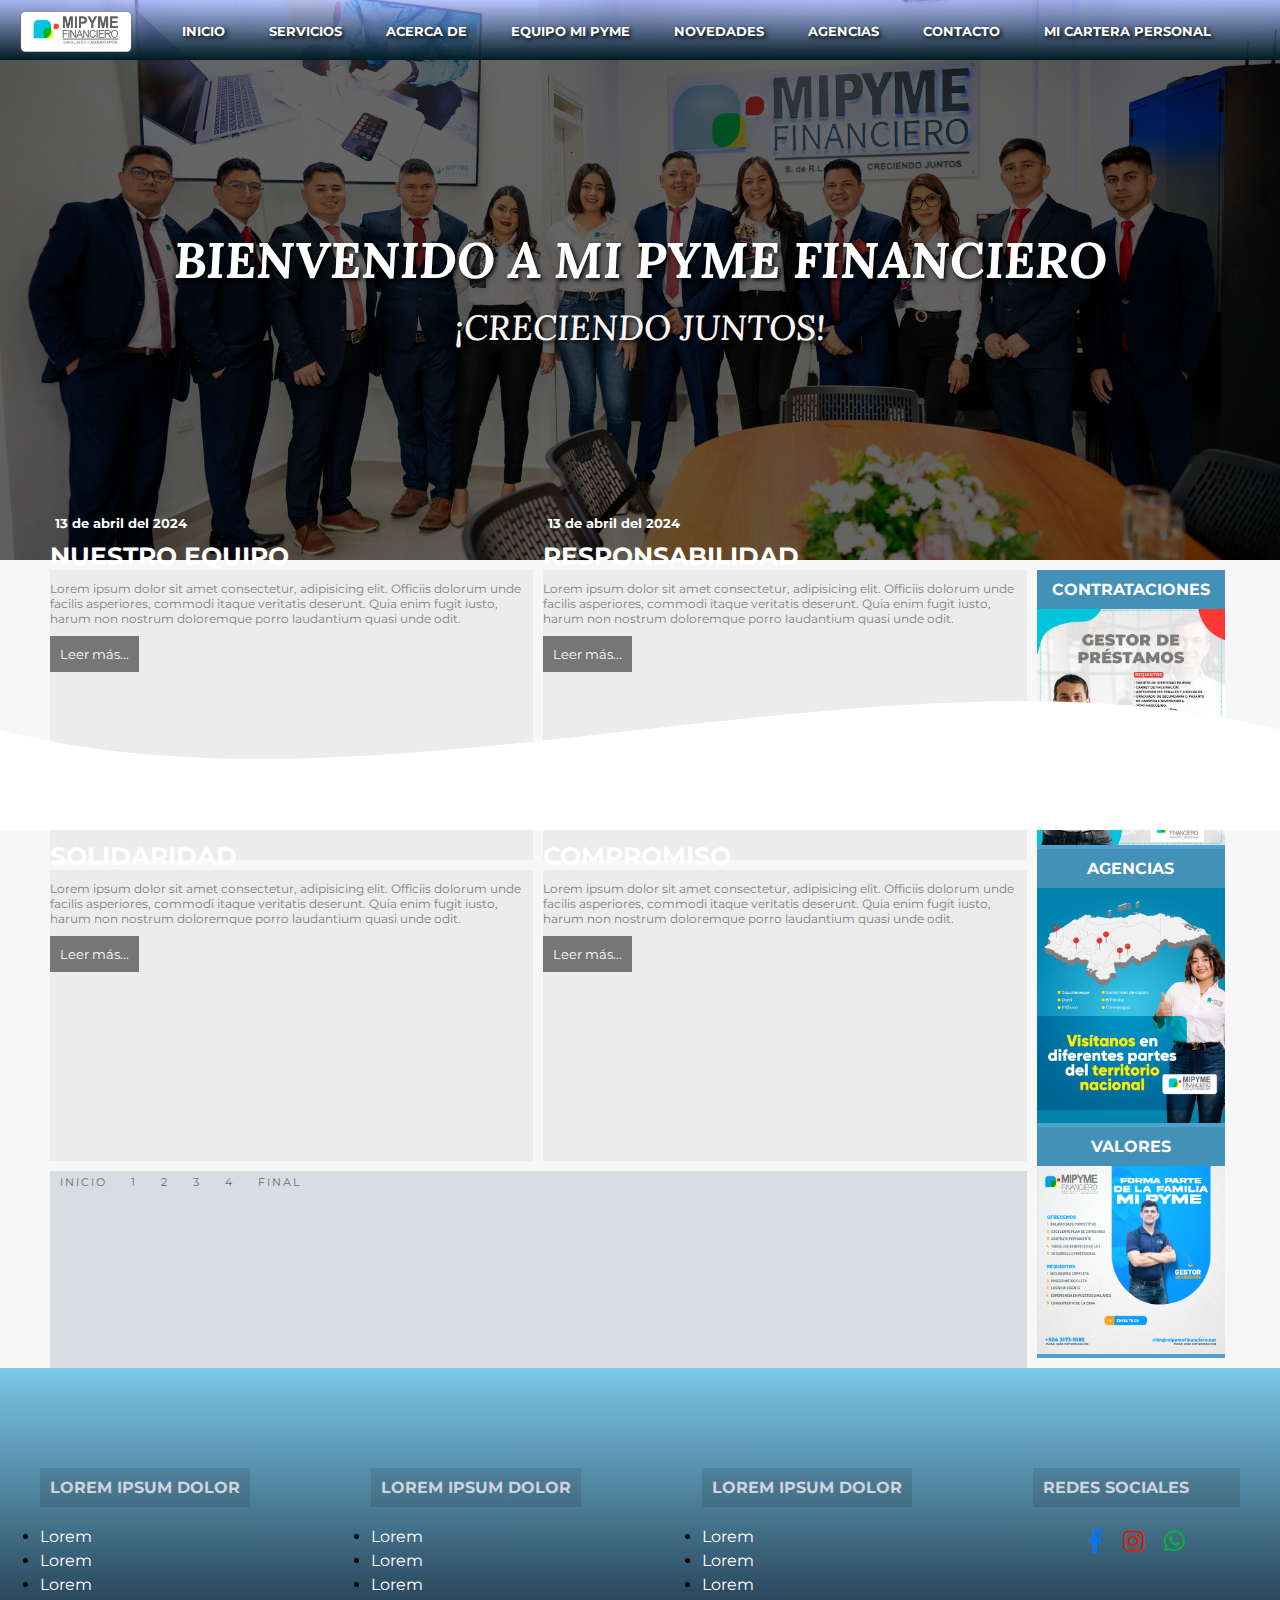
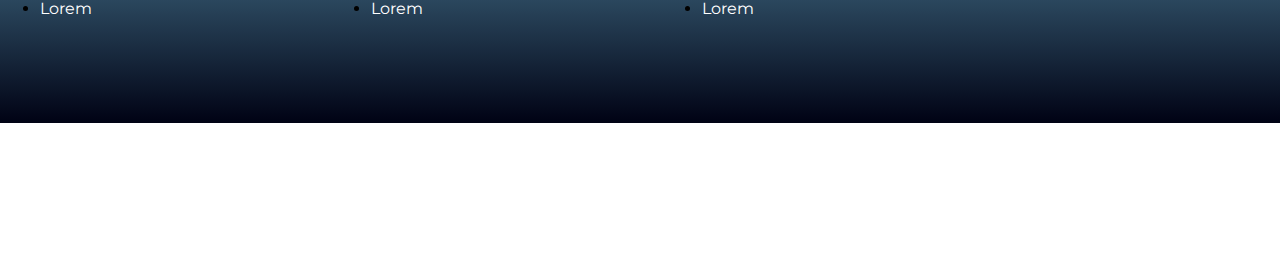
==== index.html @ d8d69eb4 "Modificacion Pagina Principal" ====
<!DOCTYPE html>
<html lang="es">
<head>
    <meta charset="UTF-8">
    <meta name="viewport" content="width=device-width, initial-scale=1.0">
    <title>MI PYME FINANCIERO</title>
    <link rel="stylesheet" href="CSS/estilos.css">
    <link rel="preconnect" href="https://fonts.googleapis.com">
    <link rel="preconnect" href="https://fonts.gstatic.com" crossorigin>

    <!--LINK DE LAS FUENTES DE LETRA-->
    <link href="https://fonts.googleapis.com/css2?family=Lora:ital,wght@0,400..700;1,400..700&family=Montserrat:ital,wght@0,100..900;1,100..900&display=swap" rel="stylesheet">

    <!--LINK PARA LLAMAR A LOS ICONOS DE LAS REDES SOCIALES-->
    <link rel="stylesheet" href="https://cdnjs.cloudflare.com/ajax/libs/font-awesome/5.15.4/css/all.min.css">
</head>
<body>
    <div class="padre">
        <header class="header">
        <div class="menu ">
             <div class="interior ">

                <nav class="nav">
                    <a href="#" class="logo" target="blank"><img src="img/LOGO MI PYME VEC 06-07-22.png" alt="Logo"></a>
                    <ul>
                      <li><a href="#" target="blank">Inicio</a></li>
                      <li><a href="#" target="blank">Servicios</a></li>
                      <li class="submenu">
                        <a href="#" target="blank">Acerca de</a>
                        <ul class="hijos">
                          <li><a href="#">Misión</a></li>
                          <li><a href="#">Visión</a></li>
                          <li><a href="#">Valores</a></li>
                          <li><a href="#">Nuestros Clientes</a></li>
                       </ul>
                      </li>
                      <li><a href="#" target="blank">Equipo Mi Pyme</a></li>
                      <li><a href="#" target="blank">Novedades</a></li>
                      <li class="submenu">
                        <a href="#" target="blank">Agencias</a>
                        <ul class="hijos">
                            <a href="">Danlí</a></li>
                            <li><a href="">El Paraíso</a></li>
                            <li><a href="">Comayagua</a></li>
                            <li><a href="">Siguatepeque</a></li>   
                            <li><a href="">Intibucá</a></li>
                            <li><a href="">Santa Rosa</a></li>
                        </ul>
                      </li>
                      <li> <a href="">Contacto</a></li>
                     <li> <a href="">Mi Cartera Personal</a></li>
                    </ul>
                </nav>
            </div>
        </div>
            <div class="texto-principal">
                <h1>BIENVENIDO A MI PYME FINANCIERO </h1>
                <h2 class="creciendo">¡CRECIENDO JUNTOS!</h2>
            </div>
            <div class="wave" style="height: 150px; overflow: hidden;"><svg viewBox="0 0 500 150" preserveAspectRatio="none"
                style="height: 100%; width: 100%;">
                <path d="M0.00,49.98 C149.99,150.00 349.20,-49.98 500.00,49.98 L500.00,150.00 L0.00,150.00 Z"
                    style="stroke: none; fill: rgb(255, 255, 255);"></path>
             </svg>
            </div>
        </header>
        <section class="section margen-interno">
            <div class="articulos">
                <article class="article">
                    <img src="img/Equipo1.jpg" alt="">
                    <h3>13 de abril del 2024</h3>
                    <h2>Nuestro equipo</h2>
                    <p>Lorem ipsum dolor sit amet consectetur, adipisicing elit. Officiis dolorum unde facilis asperiores, commodi itaque veritatis deserunt. Quia enim fugit iusto, harum non nostrum doloremque porro laudantium quasi unde odit.</p>
                    <a href="#">Leer más...</a>
                </article>
                <article class="article">
                    <img src="img/Equipo4.jpg" alt="">
                    <h3>13 de abril del 2024</h3>
                    <h2>Responsabilidad</h2>
                    <p>Lorem ipsum dolor sit amet consectetur, adipisicing elit. Officiis dolorum unde facilis asperiores, commodi itaque veritatis deserunt. Quia enim fugit iusto, harum non nostrum doloremque porro laudantium quasi unde odit.</p>  
                    <a href="#">Leer más...</a>
                </article>
                <article class="article">
                    <img src="img/Equipo2.jpg" alt="">
                    <h3>13 de abril del 2024</h3>
                    <h2>Solidaridad</h2>
                    <p>Lorem ipsum dolor sit amet consectetur, adipisicing elit. Officiis dolorum unde facilis asperiores, commodi itaque veritatis deserunt. Quia enim fugit iusto, harum non nostrum doloremque porro laudantium quasi unde odit.</p>
                    <a href="#">Leer más...</a>
                </article>
                <article class="article">
                    <img src="img/Equipo3.jpg" alt="">
                    <h3>13 de abril del 2024</h3>
                    <h2>compromiso</h2>
                    <p>Lorem ipsum dolor sit amet consectetur, adipisicing elit. Officiis dolorum unde facilis asperiores, commodi itaque veritatis deserunt. Quia enim fugit iusto, harum non nostrum doloremque porro laudantium quasi unde odit.</p>
                    <a href="#">Leer más...</a>
                </article>
                <nav class="navegacion">
                    <a href="#">Inicio</a>
                    <a href="#">1</a>
                    <a href="#">2</a>
                    <a href="#">3</a>
                    <a href="#">4</a>
                    <a href="#">Final</a>
                </nav>
            </div>
            <aside class="aside">
                <div class="publicidad">
                    <h4>Contrataciones</h4>
                    <img src="img/contrataciones.jpeg" alt="">
                </div>
                <div class="publicidad">
                    <h4>Agencias</h4>
                    <img src="img/sedes.jpg" alt="">
                </div>
                <div class="publicidad">
                    <h4>Valores</h4>
                    <img src="img/publicidad1.jpg" alt="">
                </div>
            </aside>
        </section>
    <section class="ola2">
        <div class="wave2" style="height: 150px; overflow: hidden;" ><svg viewBox="0 0 500 150" preserveAspectRatio="none" style="height: 100%; width: 100%;"><path d="M-4.22,76.48 C149.99,150.00 271.49,-49.98 505.92,74.52 L500.00,0.00 L0.00,0.00 Z" style="stroke: none; fill: rgb(255, 255, 255);"></path></svg>
        </div>
    </section>
            <!--CREACION DEL FOOTER-->
    <footer class="footer container">

       
        <div class="links">
            <h4>Lorem ipsum dolor </h4>
            <ul>
                <li><a href="#">Lorem</a></li>
                <li><a href="#">Lorem</a></li>
                <li><a href="#">Lorem</a></li>
                <li><a href="#">Lorem</a></li>
            </ul>
        </div>
        <div class="links">
            <h4>Lorem ipsum dolor</h4>
            <ul>
                <li><a href="#">Lorem</a></li>
                <li><a href="#">Lorem</a></li>
                <li><a href="#">Lorem</a></li>
                <li><a href="#">Lorem</a></li>
            </ul>
        </div>
        <div class="links">
            <h4>Lorem ipsum dolor</h4>
            <ul>
                <li><a href="#">Lorem</a></li>
                <li><a href="#">Lorem</a></li>
                <li><a href="#">Lorem</a></li>
                <li><a href="#">Lorem</a></li>
            </ul>
        </div>
        <div class="links">
            <h4>redes sociales</h4>
            <div class="redes-sociales">
                <a href="https://www.facebook.com/mipymefinancierohn" class="facebook"><i class="fab fa-facebook-f"></i></a>
                <a href="https://instagram.com/mipymefinanciero?igshid=YmMyMTA2M2Y=" class="instagram"><i class="fab fa-instagram"></i></a>
                <a href="#" class="whatsapp"><i class="fab fa-whatsapp"></i></a>
            </div>
        </div>
    </footer>
    </div>
</body>
</html>
---- CSS/estilos.css ----
@import url(https://fonts.googleapis.com/css2?family=Poppins:wght@300;400;700;800&display=swap);
*{
    margin: 0px;
    padding: 0px;
    box-sizing: border-box;
}
body{
    font-family: "Lora", serif;
    font-family: "Montserrat", sans-serif;
}
a{
    text-decoration: none;
}
.padre{
    display: flex;
    flex-flow: column nowrap;
}
.margen-interno{
    padding: 0 50px;
    
}
    .header{
    background: url(../img/e3.jpg);/*Esto de ../ nos ayuda a retroceder sobre un directorio*/
    background-position: center;/*Aqui le damos el aspecto que tendra la imagen*/
    background-attachment: contain;
    background-size: cover;
   

    display: flex;
    flex-flow: column nowrap;
    }
        .menu{
            background: linear-gradient(to bottom, rgba(151, 170, 253, 0.699), rgb(1, 27, 34));
            display: flex;
            flex-flow: row nowrap;
            height: 60px;
            align-items: center;

        }
            .logo{  
                display: flex;
                flex:3 1 auto; 
                      
            }
            .logo{
                float: left;
                padding: 5px 5px 0;
            }
            .logo img{
                height: 80px;
            }
            .logo img:hover{
                transform: scale(1.1);
            }
            .nav{
          
                flex:5 1 auto;              
            }
            .nav{
                float: right;
                display: flex;
                align-items: center;
                min-height: 90px;
                z-index: 1000;
            }
            .nav ul{
                list-style: none;
                padding: 0 10px;
            }
            .nav ul li{
                display: inline-block;
                position: relative;
                transition: .3s linear;
                z-index: 1000;
            }
            .nav ul li:hover{
                transform: scale(1.1);
            }
            .nav ul li a{
                color: #ffffff;
                text-shadow: 2px 2px 4px #000000;
                text-align: center;
                text-transform: uppercase;
                font-size: 13px;
                font-weight: bold;
                padding: 12px 20px;
                transition: .3s linear;
            }
            
            .nav ul li a:hover{
                color: #f7d309;
                transform: scale(1.1);
            }
            
            .nav ul li:hover .hijos{
                display: block;
                background-color: hsla(224, 73%, 20%, 0.89);
            }
            .nav .submenu .hijos{
                display: none;
                background: linear-gradient(to bottom, hsla(187, 100%, 7%, 0.192), hsla(193, 98%, 50%, 0.473));
                position: absolute;
                width: 140%;
                margin-top: 5px;
               
            }
            .nav .submenu .hijos li{
                display: block;
                overflow: hidden;
                border-bottom: none;
            }
            .nav .submenu .hijos li a{
                display: block;
                text-align: left; 
            }
            

        .texto-principal{
            background: rgba(0,0,0,.6);
            height: 500px;
            padding: 160px;
            text-align: center;
        }
            h1{
                font-family: "Lora", serif;
                font-style: italic;
                font-size: 50px;
                color: #fff;
                text-shadow: 2px 2px 4px #000000;
                font-weight: 800;
                text-align: center;
                line-height: 1.6;
            }
            h1:hover{
                color: #00b7ff;
                text-shadow: 2px 2px 4px #0a0a0a;
            }
            .creciendo{
                font-family: "Lora", serif;
                font-size: 35px;
                font-style: italic;
                color: #faf5f5;
                text-shadow: 2px 2px 4px #000000;
                font-weight: 500;
                text-align: center;
                line-height: 1.6;
            }
            .creciendo:hover{
                color: #00b7ff;
                text-shadow: 2px 2px 4px #0a0a0a;
            }
    .section{
    background: #f7f7f7;
    display: flex;
    }
        .articulos{
            background: #f7f7f7;
            flex: 2 1 auto;
            display: flex;
            flex-flow: row wrap;

        }
          
            .article{             
                flex: 1 1 40%;
                color: #e6dcdc;
                font-size: 12px;
                letter-spacing: 1;
                margin: 10px 10px 0 0px;
                flex: 1 1 45%;
                background: #ececec;
                
            }
            .article img{
                width: 100%;
            }           
            .article a{
                color: #fff;
                font-size: 13px;
                padding: 10px ;
                background: rgba(0,0,0,.5);
                margin: 10px 0;
                display: inline-block; /*Esto nos ayuda que la cajita se convierta en un boton*/
            }
            .article a:hover{
                background-color: #000;
                color: #2dceff;
            }
            h3{
                color: #fff;
                font-size: 13px;
                padding: 10px 5px;
                margin-top: -80px;
            }
            .article h3:hover{
                color: #f6f945;
            }
            h2{
                font-size: 25px;
                text-transform: uppercase;/*LA OPCION UPPERCASE ES PARA PONER EL TITULO EN MAYUSCULA*/
                padding: 0px 0 10px 0;             
                color: #ffffff;
            }
            .article h2:hover{
                color: #f6f945;
            }
            p{
                color: gray;
                
            }
           
            .navegacion{
                background: #d9dce0;
                flex: 1 1 100%;
                margin: 10px 10px 0 0px;                           
            }
            .navegacion a{
                color: #6f6c6c;
                font-size: 11px;               
                text-transform: uppercase;
                padding: 0 10px;
                letter-spacing: 2px;
            }
            .navegacion a:hover{
                color: #dc1edc;
            }
        .aside{
           /* background: #269bf5;*/
            flex: 1 1 auto;
            margin: 10px 5px 10px 0;
        }
        .aside img{
            width: 100%;
        }
        h4{
            background: rgba(0,0,0,.1);
            color: #fff;
            padding: 10px;
            text-transform: uppercase;
        }
            .publicidad{
                background: #4ca2cd;
                text-align: center;
            }
            .publicidad h4:hover{
                color: #fbff0b;
            }
           
            .redes-sociales{
                display: flex;
                align-items: center;
                justify-content: center; /* Alinear los iconos de redes sociales hacia la derecha */
                margin-right: 10px;
                }
                .redes-sociales{
                position: relative; /* Establece la posición relativa */
                margin: 0 40px; /* Espacio entre los iconos de las redes sociales */
                font-size: 24px;
                color: #dedede;
                transition: color 0.3s, transform 0.3s; /* Transiciones suaves para el color y la escala */
                }
                .facebook{
                    margin: 0px 15px;
                    color: #0a74ee;
                }
                .instagram{
                    margin: 0px 5px;
                    color: #db1e05;
                }
                .whatsapp{
                    margin: 0px 15px;
                    color: #01b534;
                }
            
                /* Efecto de escala al pasar el mouse */
                .redes-sociales a:hover {
                transform: scale(1.3); /* Escala el icono al 130% del tamaño original */
                }
            
                /* Cambio de color al pasar el mouse */
                .redes-sociales .facebook:hover {
                color: #1684fa; /* Cambia el color al pasar el mouse */
                }
            
                .redes-sociales .instagram:hover {
                color: #f10505; /* Cambia el color al pasar el mouse */
                }
            
                .redes-sociales .whatsapp:hover {
                color: #55e203; /* Cambia el color al pasar el mouse */
                }
            
                /* Animación para el fondo cuadradito */
                .redes-sociales a::after {
                content: "";
                position: absolute;
                top: 50%;
                left: 50%;
                width: 0;
                height: 0;
                background-color: transparent;
                border: 1px solid transparent;
                border-radius: 10px; /* Ajusta el radio de las esquinas para hacerlas curveadas */
                transition: width 0.3s, height 0.3s, background-color 0.3s;
                transform: translate(-50%, -50%);
                }
            
                /* Efecto de crecimiento y cambio de color al pasar el mouse */
                .redes-sociales a:hover::after {
                width: 30px;
                height: 30px;
                background-color: rgba(5, 92, 133, 0.418); /* Cambia el color de fondo */
                border-color: hsla(0, 0%, 0%, 0.192); /* Cambia el color del borde */
                }
/*MODIFICACION DEL FOOTER*/
.wave2{
    position: absolute;
    bottom: -980px;
    left: -0px;
    width: 100%;
   
} 
.footer{
    padding: 100px 40px;
    display: flex;
    justify-content: space-between;
    background: linear-gradient(to bottom, rgba(7, 154, 212, 0.534), rgb(0, 2, 20));
    
}
/*ESTO SIRVE PARA TENER EL EFECTO WAVE: OSEA PONER LA OLA*/
.wave{
    position: absolute;
    bottom: 70px;
    left: -0px;
    width: 100%;
} 

.links h4{
    color: rgb(210, 210, 220);
    text-transform: uppercase;
    margin-bottom: 20px; 
}
.links ul li a{
    color: #ffffff;
    font-size: 16px;
    margin-bottom: 5px;
    display: inline-block;
    
}
.footer img{
    display: flex;
    width: 300px;
    height: 200px;
    transition: transform 0.3s ease; /* Transición suave al pasar el mouse */
    margin-left: -10px;
}

.footer img:hover{
    transform: scale(1.2); /* Escala la imagen al 110% del tamaño original */
    cursor: pointer; /* Cambia el cursor a una mano */
}
@media all and (max-width: 800px){
    .section{
        flex-direction: column;
    }
    .menu{
        flex-direction: column;
        height: auto;
    }
    .aside{
        display: flex;
        justify-content: center;
    }
}

@media all and (max-width: 600px){
    .articulos{
        flex-direction: column;
    }
}

@media all and (max-width: 600px){
        .aside{
            flex-direction: column;
        }
}
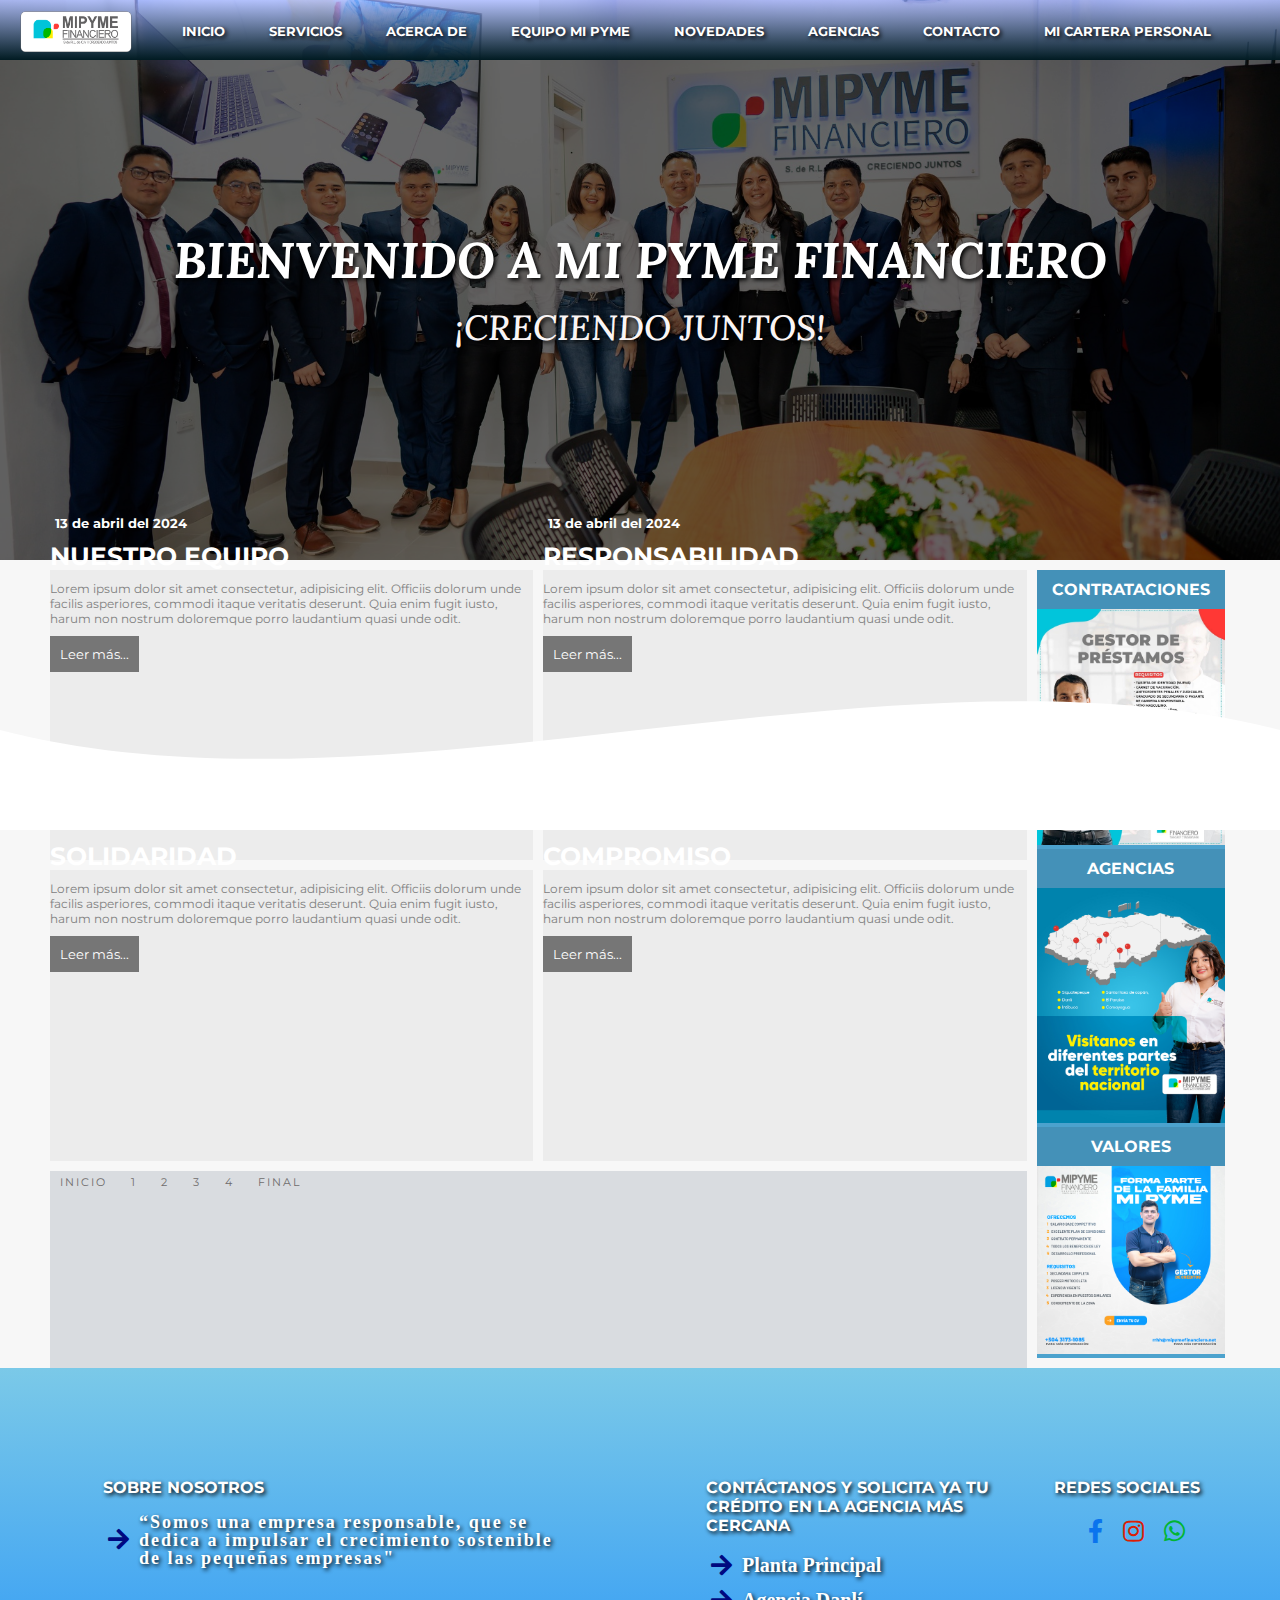
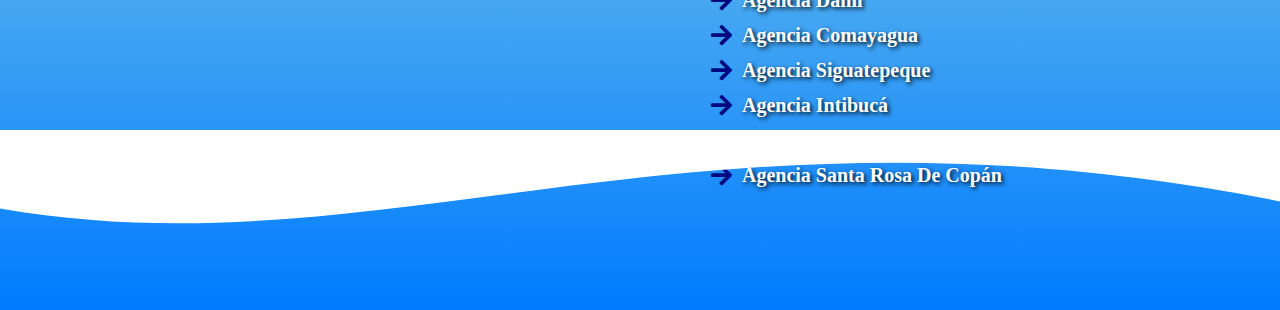
==== commit 16997867: "Modificacion del footer" ====
--- a/index.html
+++ b/index.html
@@ -13,6 +13,9 @@
 
     <!--LINK PARA LLAMAR A LOS ICONOS DE LAS REDES SOCIALES-->
     <link rel="stylesheet" href="https://cdnjs.cloudflare.com/ajax/libs/font-awesome/5.15.4/css/all.min.css">
+
+     <!--LINK PARA AGREGAR LA LIBRERIA DE ICONOS -->
+     <link rel="stylesheet" href="https://cdnjs.cloudflare.com/ajax/libs/font-awesome/5.15.4/css/all.min.css" integrity="sha512-wP2m3D9BU5QV28qLniWOxC2L2eKDMY5Egy5WH1llKOAdSoZ/YhuBs3Fk8rwCpWG0DYYW1QCWacBcRsRhVgE0jg==" crossorigin="anonymous" referrerpolicy="no-referrer" />
 </head>
 <body>
     <div class="padre">
@@ -23,13 +26,13 @@
                 <nav class="nav">
                     <a href="#" class="logo" target="blank"><img src="img/LOGO MI PYME VEC 06-07-22.png" alt="Logo"></a>
                     <ul>
-                      <li><a href="#" target="blank">Inicio</a></li>
+                      <li><a href="index.html" target="_self">Inicio</a></li>
                       <li><a href="#" target="blank">Servicios</a></li>
                       <li class="submenu">
                         <a href="#" target="blank">Acerca de</a>
                         <ul class="hijos">
-                          <li><a href="#">Misión</a></li>
-                          <li><a href="#">Visión</a></li>
+                          <li><a href="mision.html" target="_self" >Misión</a></li>
+                          <li><a href="vision.html" target="_self" >Visión</a></li>
                           <li><a href="#">Valores</a></li>
                           <li><a href="#">Nuestros Clientes</a></li>
                        </ul>
@@ -124,33 +127,22 @@
     </section>
             <!--CREACION DEL FOOTER-->
     <footer class="footer container">
-
-       
         <div class="links">
-            <h4>Lorem ipsum dolor </h4>
+            <h4>Sobre Nosotros</h4>
             <ul>
-                <li><a href="#">Lorem</a></li>
-                <li><a href="#">Lorem</a></li>
-                <li><a href="#">Lorem</a></li>
-                <li><a href="#">Lorem</a></li>
+                <li class="fas fa-arrow-right"><p>“Somos una empresa responsable, que se dedica a impulsar el crecimiento sostenible de las pequeñas empresas" </p></li>
             </ul>
         </div>
-        <div class="links">
-            <h4>Lorem ipsum dolor</h4>
+        <div class="links2">
+            <h4>Contáctanos y solicita ya tu crédito en la agencia más cercana</h4>
             <ul>
-                <li><a href="#">Lorem</a></li>
-                <li><a href="#">Lorem</a></li>
-                <li><a href="#">Lorem</a></li>
-                <li><a href="#">Lorem</a></li>
-            </ul>
-        </div>
-        <div class="links">
-            <h4>Lorem ipsum dolor</h4>
-            <ul>
-                <li><a href="#">Lorem</a></li>
-                <li><a href="#">Lorem</a></li>
-                <li><a href="#">Lorem</a></li>
-                <li><a href="#">Lorem</a></li>
+                <li class="fas fa-arrow-right"><a href="#">Planta Principal</a></li>
+                <li class="fas fa-arrow-right"><a href="#">Agencia Danlí</a></li>
+                <li class="fas fa-arrow-right"><a href="#">Agencia Comayagua</a></li>
+                <li class="fas fa-arrow-right"><a href="#">Agencia Siguatepeque</a></li>
+                <li class="fas fa-arrow-right"><a href="#">Agencia Intibucá</a></li>
+                <li class="fas fa-arrow-right"><a href="#">Agencia El Paraíso</a></li>
+                <li class="fas fa-arrow-right"><a href="#">Agencia Santa Rosa De Copán</a></li>
             </ul>
         </div>
         <div class="links">
--- a/CSS/estilos.css
+++ b/CSS/estilos.css
@@ -324,7 +324,7 @@
     padding: 100px 40px;
     display: flex;
     justify-content: space-between;
-    background: linear-gradient(to bottom, rgba(7, 154, 212, 0.534), rgb(0, 2, 20));
+    background: linear-gradient(to bottom, rgba(7, 154, 212, 0.534), rgb(0, 123, 255));
     
 }
 /*ESTO SIRVE PARA TENER EL EFECTO WAVE: OSEA PONER LA OLA*/
@@ -334,19 +334,81 @@
     left: -0px;
     width: 100%;
 } 
-
-.links h4{
-    color: rgb(210, 210, 220);
+/* Estilos comunes para todos los elementos */
+.links h4, .links2 h4, .links ul, .links2 ul, .links ul li p, .links2 ul li a {
+    width: 80%; /* Ancho máximo del contenedor */
+    margin: 10px auto; /* Margen uniforme */
+    padding: 0; /* Elimina el relleno predeterminado */
+}
+
+.links h4, .links2 h4 {
+background: none;
+}
+
+/* Estilos para h4 */
+.links h4, .links2 h4 {
+    color: #ffffff;
+    margin-bottom: 20px;
     text-transform: uppercase;
-    margin-bottom: 20px; 
-}
-.links ul li a{
-    color: #ffffff;
-    font-size: 16px;
-    margin-bottom: 5px;
-    display: inline-block;
-    
-}
+    text-shadow: 2px 2px 4px #000000;
+    margin-left: auto; /* Alinea el texto a la izquierda */
+    margin-right: auto; /* Alinea el texto a la derecha */
+}
+
+/* Estilos para los elementos de la lista */
+.links ul, .links2 ul {
+    list-style-type: none; /* Elimina el marcador de lista */
+    padding: 0; /* Elimina el espacio interior predeterminado */
+}
+
+/* Estilos para los elementos de la lista dentro de .links y .links2 */
+.links ul li, .links2 ul li {
+    display: flex;
+    align-items: center; /* Alinea verticalmente el contenido */
+}
+
+/* Estilos para párrafos dentro de .links ul li */
+.links ul li p {
+    font-size: 18px;
+    color: rgb(255, 255, 255);
+    text-shadow: 2px 2px 4px #000e16;
+    margin: 10px; /* Elimina el margen predeterminado */
+    width: 80%; /* Ocupa todo el ancho disponible */
+    letter-spacing: 2px; /* Ajusta el espaciado entre letras */
+}
+.links ul li p:hover {
+color: #ffe343;
+}
+
+/* Estilos para enlaces dentro de .links2 ul li */
+.links2 ul li a {
+    font-size: 20px;
+    color: rgb(255, 255, 255);
+    text-shadow: 2px 2px 4px #000e16;
+    width: 100%; /* Ocupa todo el ancho disponible */
+    margin-top: 10px; /* Agregar margen superior */
+    margin-left: 10px;
+    line-height: 1.5; /* Ajusta el espacio entre líneas */
+}
+
+/* Cambiar el color al hacer hover */
+.links2 ul li a:hover {
+    color: #ffe343;
+}
+.fa-arrow-right {
+    margin-left: 5px; /* Ajusta el margen izquierdo entre el icono y el texto */
+    color: rgb(0, 9, 128); /* Cambia el color del icono */
+    font-size: 24px; /* Cambia el tamaño del icono */
+    margin-right: -20px;
+    margin-top: -15px;
+    transition: transform 0.3s ease; /* Agrega una transición de movimiento */
+  }
+  
+  .fa-arrow-right:hover {
+    transform: translateX(5px); /* Mueve el icono hacia la derecha al hacer hover */
+    text-shadow: 2px 2px 4px #b7e4ff;
+  }
+
 .footer img{
     display: flex;
     width: 300px;
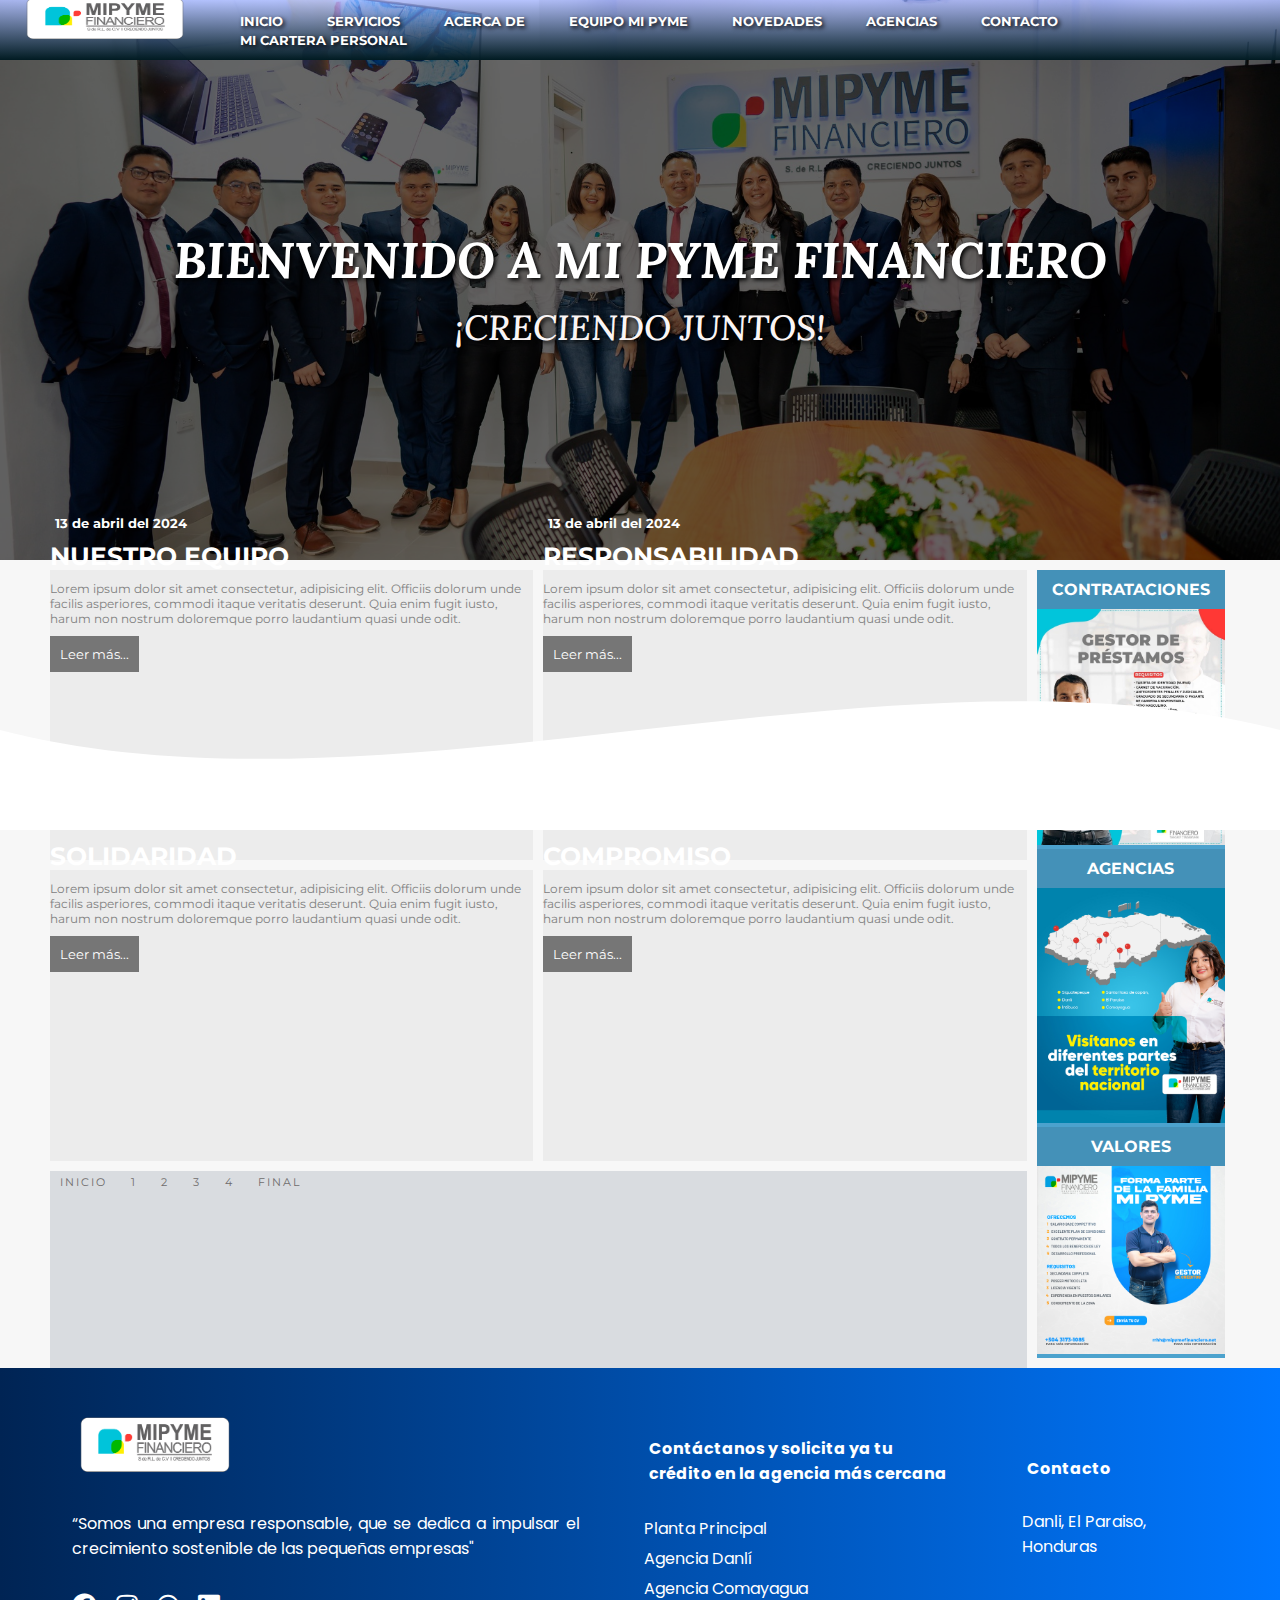
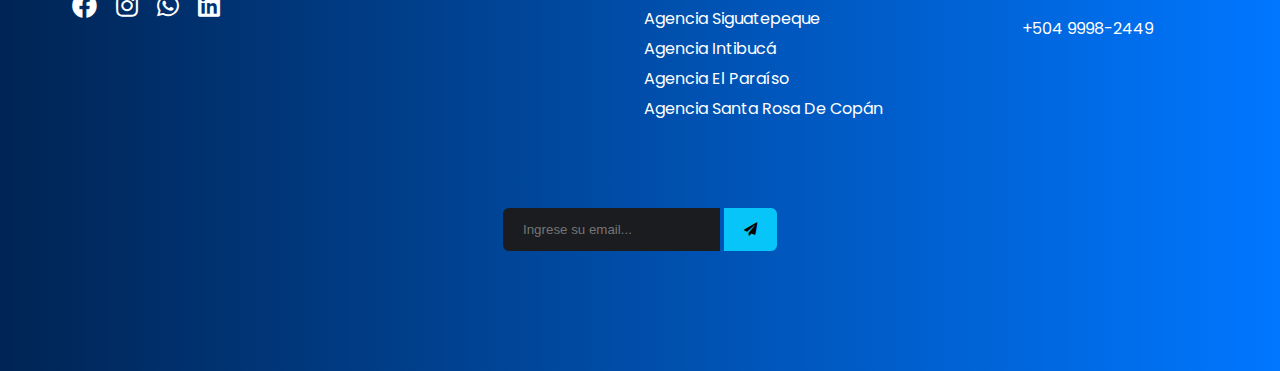
==== commit ef29be34: "Nueva modificacion del footer" ====
--- a/index.html
+++ b/index.html
@@ -42,7 +42,7 @@
                       <li class="submenu">
                         <a href="#" target="blank">Agencias</a>
                         <ul class="hijos">
-                            <a href="">Danlí</a></li>
+                            <a href="danli.html">Danlí</a></li>
                             <li><a href="">El Paraíso</a></li>
                             <li><a href="">Comayagua</a></li>
                             <li><a href="">Siguatepeque</a></li>   
@@ -126,34 +126,63 @@
         </div>
     </section>
             <!--CREACION DEL FOOTER-->
-    <footer class="footer container">
-        <div class="links">
-            <h4>Sobre Nosotros</h4>
-            <ul>
-                <li class="fas fa-arrow-right"><p>“Somos una empresa responsable, que se dedica a impulsar el crecimiento sostenible de las pequeñas empresas" </p></li>
-            </ul>
-        </div>
-        <div class="links2">
-            <h4>Contáctanos y solicita ya tu crédito en la agencia más cercana</h4>
-            <ul>
-                <li class="fas fa-arrow-right"><a href="#">Planta Principal</a></li>
-                <li class="fas fa-arrow-right"><a href="#">Agencia Danlí</a></li>
-                <li class="fas fa-arrow-right"><a href="#">Agencia Comayagua</a></li>
-                <li class="fas fa-arrow-right"><a href="#">Agencia Siguatepeque</a></li>
-                <li class="fas fa-arrow-right"><a href="#">Agencia Intibucá</a></li>
-                <li class="fas fa-arrow-right"><a href="#">Agencia El Paraíso</a></li>
-                <li class="fas fa-arrow-right"><a href="#">Agencia Santa Rosa De Copán</a></li>
-            </ul>
-        </div>
-        <div class="links">
-            <h4>redes sociales</h4>
-            <div class="redes-sociales">
-                <a href="https://www.facebook.com/mipymefinancierohn" class="facebook"><i class="fab fa-facebook-f"></i></a>
-                <a href="https://instagram.com/mipymefinanciero?igshid=YmMyMTA2M2Y=" class="instagram"><i class="fab fa-instagram"></i></a>
-                <a href="#" class="whatsapp"><i class="fab fa-whatsapp"></i></a>
+    </div>
+    <section>
+        <footer>
+            <div class="container">
+                <div class="row">
+                      <div class="col" id="company">
+                          <img src="img/LOGO MI PYME VEC 06-07-22.png" alt="" class="logo">
+                          <p>
+                            “Somos una empresa responsable, que se dedica a impulsar el crecimiento sostenible de las pequeñas empresas"
+                          </p>
+                          <div class="social">
+                            <a href="#"><i class="fab fa-facebook"></i></a>
+                            <a href="#"><i class="fab fa-instagram"></i></a>
+                          
+                            <a href="#"><i class="fab fa-whatsapp"></i></a>
+                            <a href="#"><i class="fab fa-linkedin"></i></a>
+                          </div>
+                      </div>
+    
+    
+                      <div class="col" id="services">
+                         <h3>Contáctanos y solicita ya tu crédito en la agencia más cercana</h3>
+                         <div class="links">
+                            <a href="#">Planta Principal</a>
+                            <a href="#">Agencia Danlí</a>
+                            <a href="#">Agencia Comayagua</a>
+                            <a href="#">Agencia Siguatepeque</a>
+                            <a href="#">Agencia Intibucá</a>
+                            <a href="#">Agencia El Paraíso</a>
+                            <a href="#">Agencia Santa Rosa De Copán</a>
+                         </div>
+                      </div>
+    
+                      <div class="col" id="contact">
+                          <h3 class="contac">Contacto</h3>
+                          <div class="contact-details">
+                             <i class="fa fa-location"></i>
+                             <p>Danli, El Paraiso, <br> Honduras</p>
+                          </div>
+                          <div class="contact-details">
+                             
+                             <p>+504 9998-2449</p>
+                          </div>
+                      </div>
+                </div>
+    
+                <div class="row">
+                      <div class="form">
+                        <form action="">
+                            <input type="text" placeholder="Ingrese su email...">
+                            <button><i class="fa fa-paper-plane"></i></button>
+                        </form>
+                      </div>
+                </div>
+    
             </div>
-        </div>
-    </footer>
-    </div>
+         </footer>
+    </section>
 </body>
 </html>--- a/CSS/estilos.css
+++ b/CSS/estilos.css
@@ -232,6 +232,7 @@
         .aside img{
             width: 100%;
         }
+      
         h4{
             background: rgba(0,0,0,.1);
             color: #fff;
@@ -258,6 +259,7 @@
                 font-size: 24px;
                 color: #dedede;
                 transition: color 0.3s, transform 0.3s; /* Transiciones suaves para el color y la escala */
+               
                 }
                 .facebook{
                     margin: 0px 15px;
@@ -275,6 +277,8 @@
                 /* Efecto de escala al pasar el mouse */
                 .redes-sociales a:hover {
                 transform: scale(1.3); /* Escala el icono al 130% del tamaño original */
+               
+                
                 }
             
                 /* Cambio de color al pasar el mouse */
@@ -320,13 +324,8 @@
     width: 100%;
    
 } 
-.footer{
-    padding: 100px 40px;
-    display: flex;
-    justify-content: space-between;
-    background: linear-gradient(to bottom, rgba(7, 154, 212, 0.534), rgb(0, 123, 255));
-    
-}
+
+
 /*ESTO SIRVE PARA TENER EL EFECTO WAVE: OSEA PONER LA OLA*/
 .wave{
     position: absolute;
@@ -334,93 +333,183 @@
     left: -0px;
     width: 100%;
 } 
-/* Estilos comunes para todos los elementos */
-.links h4, .links2 h4, .links ul, .links2 ul, .links ul li p, .links2 ul li a {
-    width: 80%; /* Ancho máximo del contenedor */
-    margin: 10px auto; /* Margen uniforme */
-    padding: 0; /* Elimina el relleno predeterminado */
-}
-
-.links h4, .links2 h4 {
-background: none;
-}
-
-/* Estilos para h4 */
-.links h4, .links2 h4 {
+
+/*AQUI SE COMIENZA A HACER EL FOOTER*/
+footer{
+    background: linear-gradient(to right, #002454, #0077FF);
+    position: relative;
+    width: 100%;
+    min-height: 400px;
+    padding: 3rem 1rem;
+}
+.container {
+   max-width: 1200px;
+   margin: 40px auto;
+   display: flex;
+   justify-content: center;
+   align-items: center;
+   flex-direction: column;
+
+}
+.row{
+   margin-top: 50px;
+   display: flex;
+   justify-content: space-between;
+   align-items: center;
+}
+
+.col{
+   min-width: 250px;
+   color:#f2f2f2f2;
+   font-family: poppins;
+   padding:0 2rem;
+}
+.col .logo{
+   width: 200px;
+   margin-bottom:25px; 
+   position: absolute; /* Cambiar a posicionamiento absoluto */
+   top: 20px; /* Colocar en la esquina superior */
+   left: 55px;
+   cursor: pointer;
+}
+.logo img {
+    width: 200px;
+    margin-bottom: 25px;
+    transition: transform 0.3s ease; /* Agregar una transición para una animación suave */
+  }
+.logo img:hover{
+    transform: scale(1.1);
+}
+.col p{
     color: #ffffff;
-    margin-bottom: 20px;
-    text-transform: uppercase;
-    text-shadow: 2px 2px 4px #000000;
-    margin-left: auto; /* Alinea el texto a la izquierda */
-    margin-right: auto; /* Alinea el texto a la derecha */
-}
-
-/* Estilos para los elementos de la lista */
-.links ul, .links2 ul {
-    list-style-type: none; /* Elimina el marcador de lista */
-    padding: 0; /* Elimina el espacio interior predeterminado */
-}
-
-/* Estilos para los elementos de la lista dentro de .links y .links2 */
-.links ul li, .links2 ul li {
-    display: flex;
-    align-items: center; /* Alinea verticalmente el contenido */
-}
-
-/* Estilos para párrafos dentro de .links ul li */
-.links ul li p {
-    font-size: 18px;
-    color: rgb(255, 255, 255);
-    text-shadow: 2px 2px 4px #000e16;
-    margin: 10px; /* Elimina el margen predeterminado */
-    width: 80%; /* Ocupa todo el ancho disponible */
-    letter-spacing: 2px; /* Ajusta el espaciado entre letras */
-}
-.links ul li p:hover {
-color: #ffe343;
-}
-
-/* Estilos para enlaces dentro de .links2 ul li */
-.links2 ul li a {
-    font-size: 20px;
-    color: rgb(255, 255, 255);
-    text-shadow: 2px 2px 4px #000e16;
-    width: 100%; /* Ocupa todo el ancho disponible */
-    margin-top: 10px; /* Agregar margen superior */
-    margin-left: 10px;
-    line-height: 1.5; /* Ajusta el espacio entre líneas */
-}
-
-/* Cambiar el color al hacer hover */
-.links2 ul li a:hover {
-    color: #ffe343;
-}
-.fa-arrow-right {
-    margin-left: 5px; /* Ajusta el margen izquierdo entre el icono y el texto */
-    color: rgb(0, 9, 128); /* Cambia el color del icono */
-    font-size: 24px; /* Cambia el tamaño del icono */
-    margin-right: -20px;
-    margin-top: -15px;
-    transition: transform 0.3s ease; /* Agrega una transición de movimiento */
-  }
-  
-  .fa-arrow-right:hover {
-    transform: translateX(5px); /* Mueve el icono hacia la derecha al hacer hover */
-    text-shadow: 2px 2px 4px #b7e4ff;
-  }
-
-.footer img{
-    display: flex;
-    width: 300px;
-    height: 200px;
-    transition: transform 0.3s ease; /* Transición suave al pasar el mouse */
-    margin-left: -10px;
-}
-
-.footer img:hover{
-    transform: scale(1.2); /* Escala la imagen al 110% del tamaño original */
-    cursor: pointer; /* Cambia el cursor a una mano */
-}
+    text-align: justify;
+    margin-top: -100px; /* Ajustar el margen superior para dejar espacio debajo del logo */
+}
+.col h3{
+   color:rgb(255, 255, 255);
+   margin-bottom: 20px;
+   font-size: 16px;
+   position: relative;
+   cursor: pointer;
+}
+.col h3::after{
+   content: '';
+   height:3px;
+   width:0px;
+   background-color: rgb(1, 183, 255);
+   position: absolute;
+   bottom: 0;
+   left:0;
+   transition: 0.3s ease;
+
+}
+.col h3:hover::after{
+   width:60px
+}
+.col .contac {
+    color:#ffffff;
+   margin-bottom: 100px;
+   font-size: 16px;
+   position: relative;
+   cursor: pointer;
+}
+
+.col .social a i{
+   color:rgb(255, 255, 255);
+   margin-top:2rem;
+   font-size: 25px;
+   margin-right: 15px;
+   transition: 0.3s ease;
+}
+.col .social a i:hover{
+   transform: scale(1.9);
+   filter:grayscale(25);
+}
+.col .links a{
+   display: block;
+   text-decoration: none;
+   color:#ffffff;
+   margin-bottom: 5px;
+   position: relative;
+   transition: 0.3s ease;
+}
+.col .links a::before{
+   content:'';
+   height: 16px;
+   width:3px;
+   position: absolute;
+   top:5px;
+   left:-10px;
+   background-color: rgb(1, 213, 255);
+   transition: 0.5s ease;
+   opacity: 0;
+}
+.col .links a:hover::before{
+   opacity: 1;
+}
+.col .links a:hover{
+   transform: translateX(-8px);
+   color:rgb(243, 255, 12);
+}
+.col .contact-details{
+   display: inline-flex;
+   justify-content: space-between;
+   color:#ffffff;
+   margin-bottom: -10px;
+   font-size: 16px;
+ 
+}
+
+.row .form{
+   display: flex;
+   justify-content: center;
+   align-items: center;
+   padding:2rem 0;
+}
+.row .form input{
+   background-color: #1a1c20ff;
+   border:0;
+   outline:none;
+   padding:14px 20px;
+   border-radius: 6px;
+   border-top-right-radius: 0;
+   border-bottom-right-radius: 0;
+}
+.form button{
+   padding:14px 20px;
+   border:0;
+   border-radius: 6px;
+   border-top-left-radius: 0;
+   border-bottom-left-radius: 0;
+   background-color: rgb(7, 197, 249);
+}
+
+/********** Responsive Design ********/
+@media(max-width:900px)
+{
+ .row{
+   flex-direction: column;
+ }
+ .col{
+   width: 100%;
+   text-align: left;
+   margin-bottom: 25px;
+ }
+}
+@media(max-width:768px)
+{
+ .row{
+   flex-direction: column;
+ }
+ .col{
+   width: 100%;
+   text-align: left;
+   margin-bottom: 20px;
+ }
+}
+
+
+
 @media all and (max-width: 800px){
     .section{
         flex-direction: column;
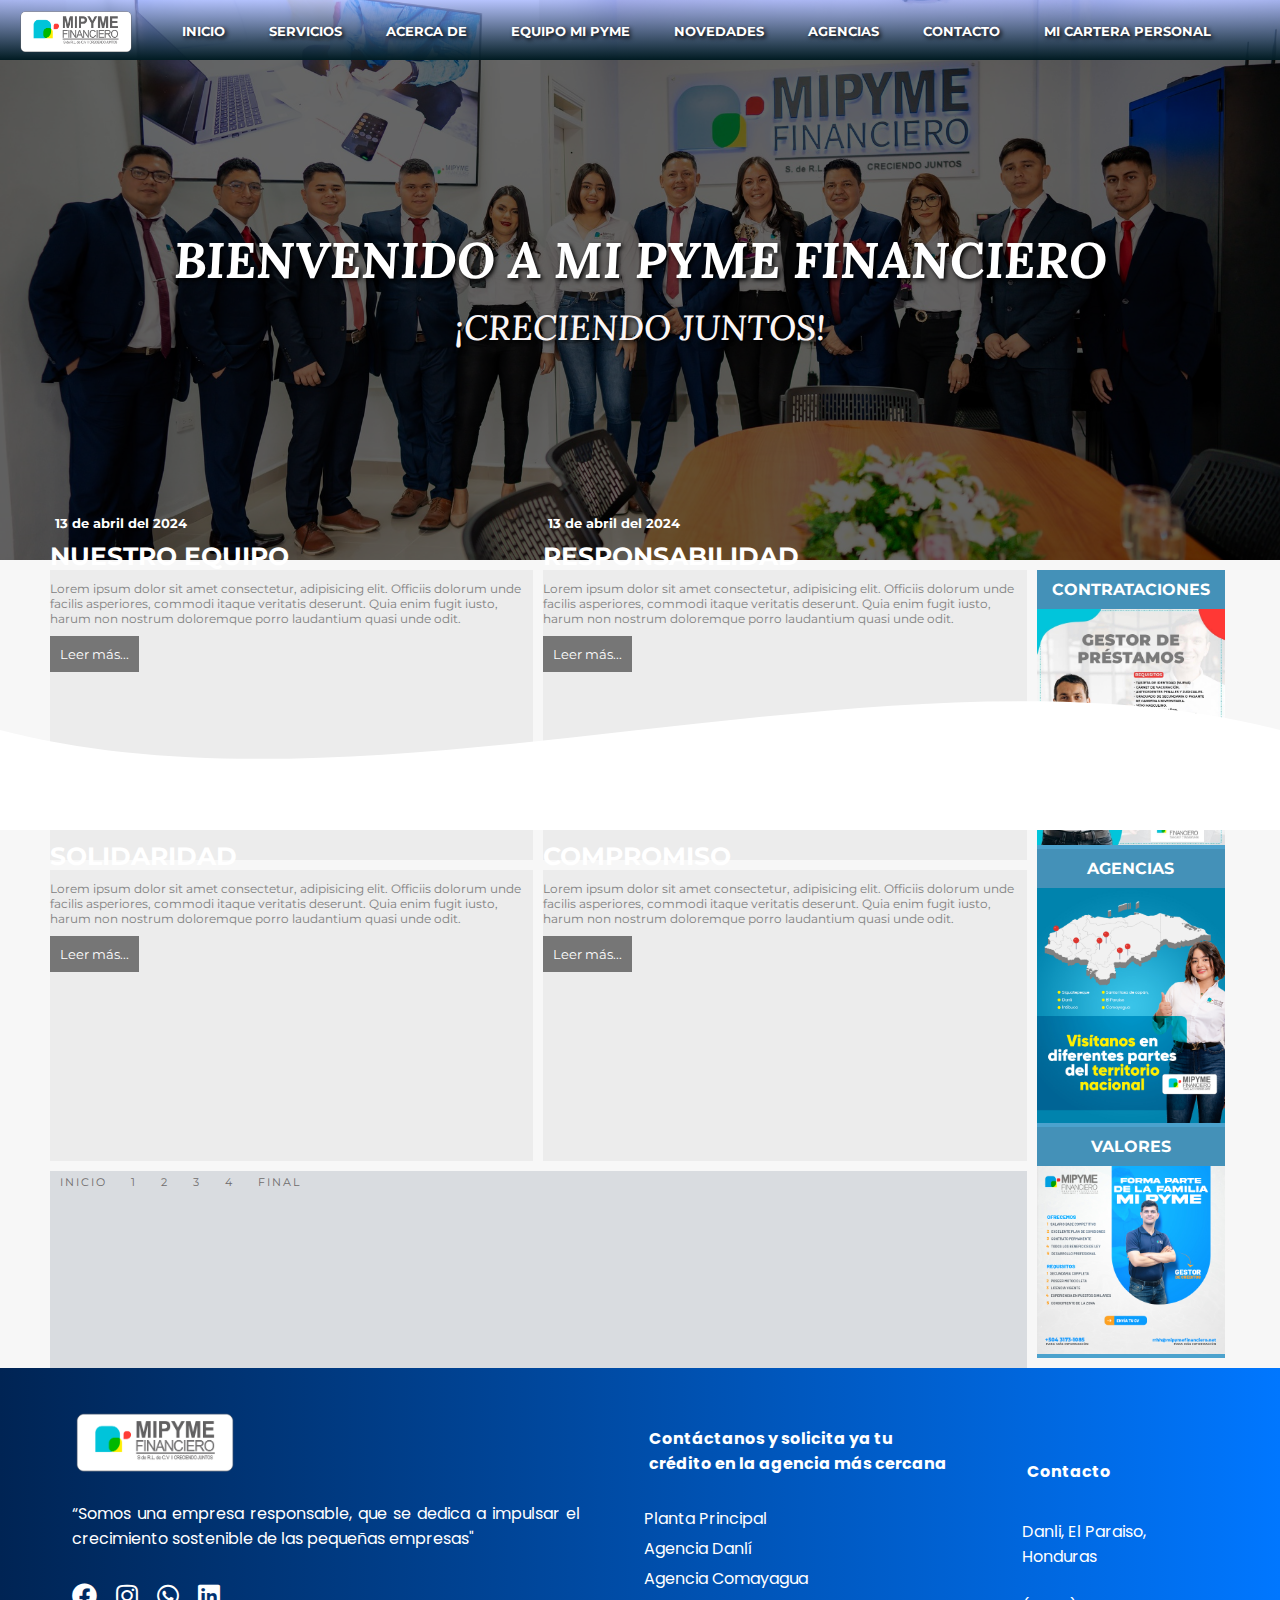
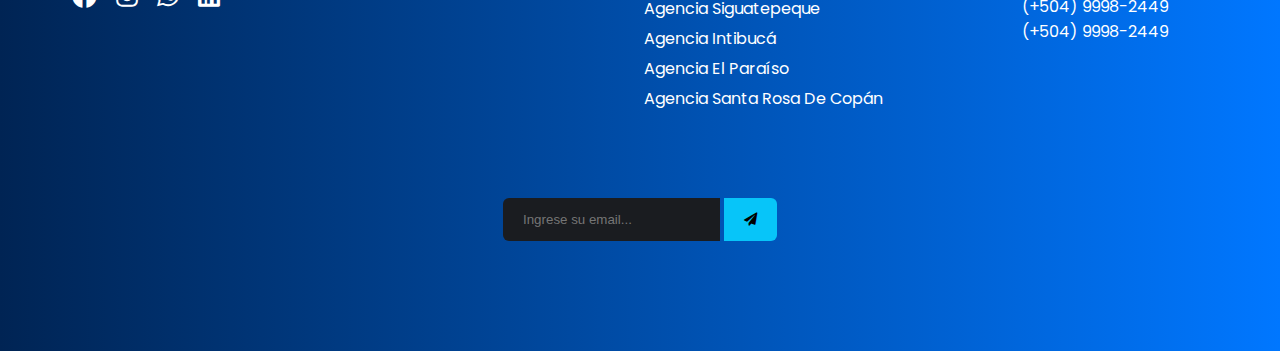
==== commit b300c9e1: "Footer Terminado" ====
--- a/index.html
+++ b/index.html
@@ -121,10 +121,7 @@
                 </div>
             </aside>
         </section>
-    <section class="ola2">
-        <div class="wave2" style="height: 150px; overflow: hidden;" ><svg viewBox="0 0 500 150" preserveAspectRatio="none" style="height: 100%; width: 100%;"><path d="M-4.22,76.48 C149.99,150.00 271.49,-49.98 505.92,74.52 L500.00,0.00 L0.00,0.00 Z" style="stroke: none; fill: rgb(255, 255, 255);"></path></svg>
-        </div>
-    </section>
+   
             <!--CREACION DEL FOOTER-->
     </div>
     <section>
@@ -132,12 +129,12 @@
             <div class="container">
                 <div class="row">
                       <div class="col" id="company">
-                          <img src="img/LOGO MI PYME VEC 06-07-22.png" alt="" class="logo">
+                          <img src="img/LOGO MI PYME VEC 06-07-22.png" alt="" class="logo2">
                           <p>
                             “Somos una empresa responsable, que se dedica a impulsar el crecimiento sostenible de las pequeñas empresas"
                           </p>
                           <div class="social">
-                            <a href="#"><i class="fab fa-facebook"></i></a>
+                            <a href="#"><i class="fab fa-facebook "></i></a>
                             <a href="#"><i class="fab fa-instagram"></i></a>
                           
                             <a href="#"><i class="fab fa-whatsapp"></i></a>
@@ -161,14 +158,15 @@
     
                       <div class="col" id="contact">
                           <h3 class="contac">Contacto</h3>
-                          <div class="contact-details">
+                          <div class="contact-details1">
                              <i class="fa fa-location"></i>
                              <p>Danli, El Paraiso, <br> Honduras</p>
                           </div>
-                          <div class="contact-details">
-                             
-                             <p>+504 9998-2449</p>
+                          <div class="contact-details ">
+                            <div class="contact-info">
+                                 <p class="numero">(+504) 9998-2449 <br>(+504) 9998-2449</p>
                           </div>
+                        </div>
                       </div>
                 </div>
     
--- a/CSS/estilos.css
+++ b/CSS/estilos.css
@@ -247,84 +247,6 @@
                 color: #fbff0b;
             }
            
-            .redes-sociales{
-                display: flex;
-                align-items: center;
-                justify-content: center; /* Alinear los iconos de redes sociales hacia la derecha */
-                margin-right: 10px;
-                }
-                .redes-sociales{
-                position: relative; /* Establece la posición relativa */
-                margin: 0 40px; /* Espacio entre los iconos de las redes sociales */
-                font-size: 24px;
-                color: #dedede;
-                transition: color 0.3s, transform 0.3s; /* Transiciones suaves para el color y la escala */
-               
-                }
-                .facebook{
-                    margin: 0px 15px;
-                    color: #0a74ee;
-                }
-                .instagram{
-                    margin: 0px 5px;
-                    color: #db1e05;
-                }
-                .whatsapp{
-                    margin: 0px 15px;
-                    color: #01b534;
-                }
-            
-                /* Efecto de escala al pasar el mouse */
-                .redes-sociales a:hover {
-                transform: scale(1.3); /* Escala el icono al 130% del tamaño original */
-               
-                
-                }
-            
-                /* Cambio de color al pasar el mouse */
-                .redes-sociales .facebook:hover {
-                color: #1684fa; /* Cambia el color al pasar el mouse */
-                }
-            
-                .redes-sociales .instagram:hover {
-                color: #f10505; /* Cambia el color al pasar el mouse */
-                }
-            
-                .redes-sociales .whatsapp:hover {
-                color: #55e203; /* Cambia el color al pasar el mouse */
-                }
-            
-                /* Animación para el fondo cuadradito */
-                .redes-sociales a::after {
-                content: "";
-                position: absolute;
-                top: 50%;
-                left: 50%;
-                width: 0;
-                height: 0;
-                background-color: transparent;
-                border: 1px solid transparent;
-                border-radius: 10px; /* Ajusta el radio de las esquinas para hacerlas curveadas */
-                transition: width 0.3s, height 0.3s, background-color 0.3s;
-                transform: translate(-50%, -50%);
-                }
-            
-                /* Efecto de crecimiento y cambio de color al pasar el mouse */
-                .redes-sociales a:hover::after {
-                width: 30px;
-                height: 30px;
-                background-color: rgba(5, 92, 133, 0.418); /* Cambia el color de fondo */
-                border-color: hsla(0, 0%, 0%, 0.192); /* Cambia el color del borde */
-                }
-/*MODIFICACION DEL FOOTER*/
-.wave2{
-    position: absolute;
-    bottom: -980px;
-    left: -0px;
-    width: 100%;
-   
-} 
-
 
 /*ESTO SIRVE PARA TENER EL EFECTO WAVE: OSEA PONER LA OLA*/
 .wave{
@@ -337,20 +259,21 @@
 /*AQUI SE COMIENZA A HACER EL FOOTER*/
 footer{
     background: linear-gradient(to right, #002454, #0077FF);
-    position: relative;
+    position: absolute;
     width: 100%;
-    min-height: 400px;
+    min-height: 100px;
     padding: 3rem 1rem;
 }
 .container {
    max-width: 1200px;
-   margin: 40px auto;
+   margin: 30px auto;
    display: flex;
    justify-content: center;
    align-items: center;
    flex-direction: column;
 
 }
+
 .row{
    margin-top: 50px;
    display: flex;
@@ -364,22 +287,22 @@
    font-family: poppins;
    padding:0 2rem;
 }
-.col .logo{
-   width: 200px;
-   margin-bottom:25px; 
-   position: absolute; /* Cambiar a posicionamiento absoluto */
-   top: 20px; /* Colocar en la esquina superior */
-   left: 55px;
-   cursor: pointer;
-}
-.logo img {
+.col .logo2{
     width: 200px;
-    margin-bottom: 25px;
-    transition: transform 0.3s ease; /* Agregar una transición para una animación suave */
-  }
-.logo img:hover{
-    transform: scale(1.1);
-}
+    margin-bottom:25px; 
+    position: absolute; /* Cambiar a posicionamiento absoluto */
+    top: 20px; /* Colocar en la esquina superior */
+    left: 55px;
+    cursor: pointer;
+ }
+ .logo2 img {
+     width: 200px;
+     margin-bottom: 25px;
+     transition: transform 0.3s ease; /* Agregar una transición para una animación suave */
+   }
+ .logo2 img:hover{
+    transform: translateX(8px);
+ }
 .col p{
     color: #ffffff;
     text-align: justify;
@@ -396,7 +319,7 @@
    content: '';
    height:3px;
    width:0px;
-   background-color: rgb(1, 183, 255);
+   background-color: rgb(247, 255, 1);
    position: absolute;
    bottom: 0;
    left:0;
@@ -413,6 +336,10 @@
    position: relative;
    cursor: pointer;
 }
+.contact-info .numero:hover{
+   color: rgb(242, 254, 6);
+   transform: translateX(8px);
+}
 
 .col .social a i{
    color:rgb(255, 255, 255);
@@ -421,6 +348,7 @@
    margin-right: 15px;
    transition: 0.3s ease;
 }
+
 .col .social a i:hover{
    transform: scale(1.9);
    filter:grayscale(25);
@@ -457,7 +385,6 @@
    color:#ffffff;
    margin-bottom: -10px;
    font-size: 16px;
- 
 }
 
 .row .form{
@@ -483,55 +410,91 @@
    border-bottom-left-radius: 0;
    background-color: rgb(7, 197, 249);
 }
-
+.form button i.fa-paper-plane:hover {
+    transform: scale(1.4); /* Agranda la escala al pasar el mouse */
+    color: #ffdd00; /* Cambia el color al pasar el mouse */
+  }
+  .form button:hover{
+    transform: scale(1.2); /* Agranda la escala al pasar el mouse */
+    color: #ffdd00; /* Cambia el color al pasar el mouse */
+  }
+
+
+@media all and (max-width: 800px){
+    .section{
+        flex-direction: column;
+    }
+    .menu{
+        flex-direction: column;
+        height: auto;
+    }
+    .aside{
+        display: flex;
+        justify-content: center;
+    }
+}
+
+@media all and (max-width: 600px){
+    .articulos{
+        flex-direction: column;
+    }
+}
+
+@media all and (max-width: 600px){
+        .aside{
+            flex-direction: column;
+        }
+}
 /********** Responsive Design ********/
-@media(max-width:900px)
+@media(max-width:800px)
 {
  .row{
    flex-direction: column;
  }
+ .logo2{
+    display: none;
+  
+ }
  .col{
    width: 100%;
-   text-align: left;
+   text-align: center;
    margin-bottom: 25px;
  }
 }
 @media(max-width:768px)
 {
+    .social{
+        width: 100%;
+        text-align: center;
+        margin-bottom: 40px;
+    }
  .row{
    flex-direction: column;
+   margin-top: 25px;
  }
  .col{
    width: 100%;
-   text-align: left;
-   margin-bottom: 20px;
- }
-}
-
-
-
-@media all and (max-width: 800px){
-    .section{
-        flex-direction: column;
-    }
-    .menu{
-        flex-direction: column;
-        height: auto;
-    }
-    .aside{
-        display: flex;
-        justify-content: center;
-    }
-}
-
-@media all and (max-width: 600px){
-    .articulos{
-        flex-direction: column;
-    }
-}
-
-@media all and (max-width: 600px){
-        .aside{
-            flex-direction: column;
-        }
-}
+   text-align: center;
+   margin-bottom: 40px;
+ }
+ .col .contac{
+    width: 100%;
+    text-align: center;
+    margin-top: 5px;
+    margin-bottom: 100px;
+ }
+.contact-details1 p{
+    width: 100%;
+    text-align: center;
+}
+.contact-info {
+    display: flex;
+    justify-content: center;
+ 
+  }
+
+.contact-info .numero{
+    text-align:center; 
+    margin-left: -20px;
+}
+}
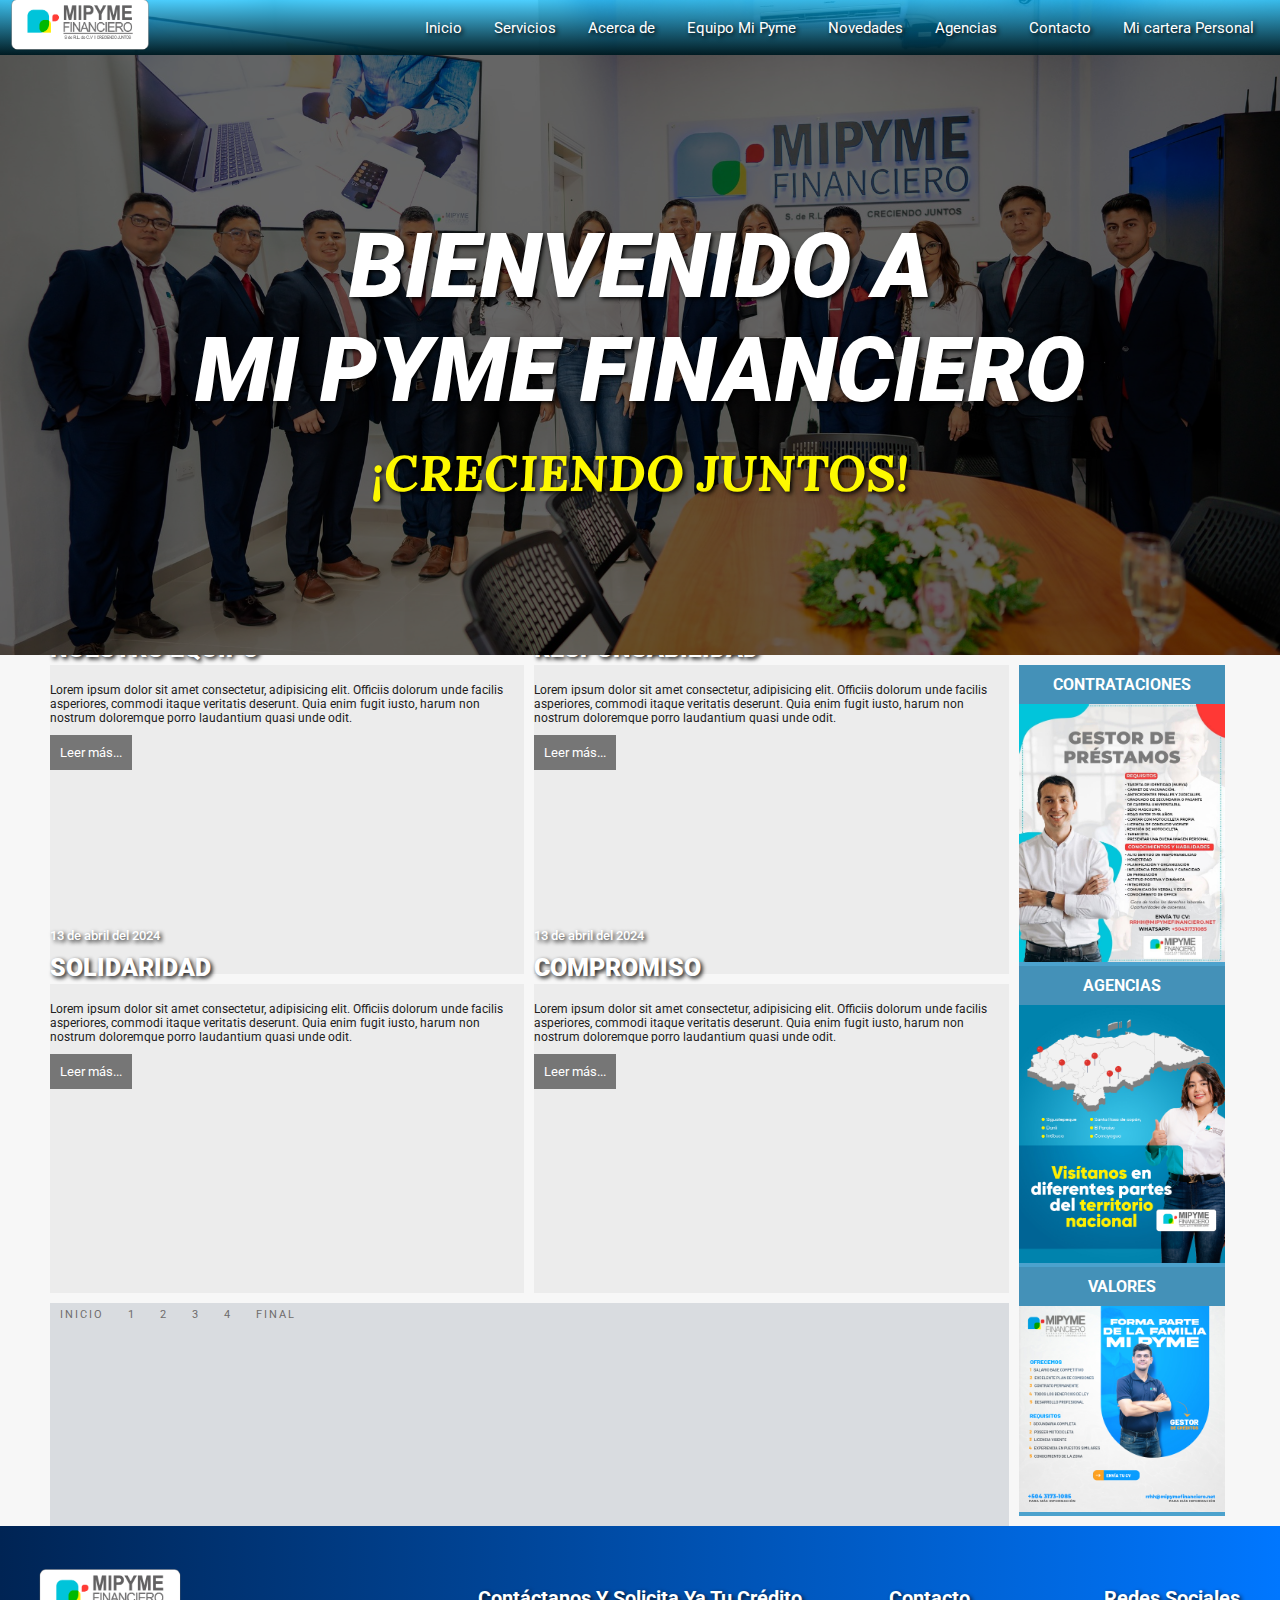
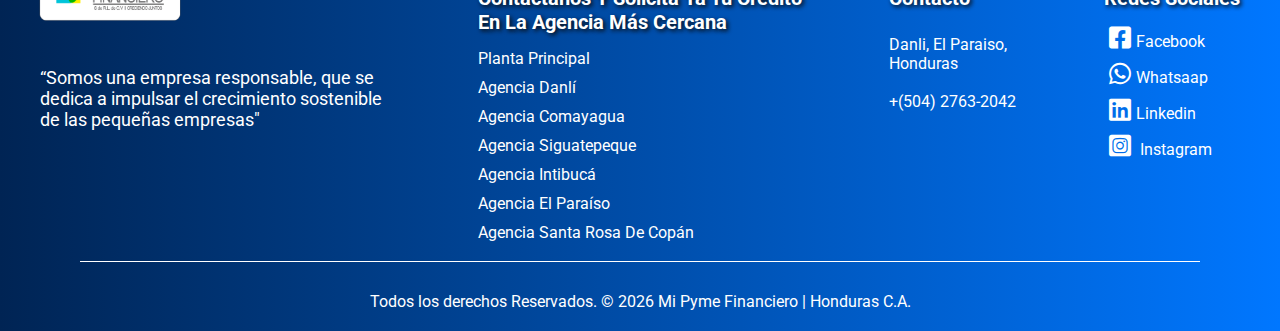
==== commit e2b653fe: "agregado hoja de servicios y valores" ====
--- a/index.html
+++ b/index.html
@@ -10,7 +10,7 @@
 
     <!--LINK DE LAS FUENTES DE LETRA-->
     <link href="https://fonts.googleapis.com/css2?family=Lora:ital,wght@0,400..700;1,400..700&family=Montserrat:ital,wght@0,100..900;1,100..900&display=swap" rel="stylesheet">
-
+    <link href="https://fonts.googleapis.com/css2?family=Roboto:ital,wght@0,100;0,300;0,400;0,500;0,700;0,900;1,100;1,300;1,400;1,500;1,700;1,900&display=swap" rel="stylesheet">
     <!--LINK PARA LLAMAR A LOS ICONOS DE LAS REDES SOCIALES-->
     <link rel="stylesheet" href="https://cdnjs.cloudflare.com/ajax/libs/font-awesome/5.15.4/css/all.min.css">
 
@@ -20,52 +20,57 @@
 <body>
     <div class="padre">
         <header class="header">
-        <div class="menu ">
-             <div class="interior ">
+            <header class="header2">
 
-                <nav class="nav">
-                    <a href="#" class="logo" target="blank"><img src="img/LOGO MI PYME VEC 06-07-22.png" alt="Logo"></a>
-                    <ul>
-                      <li><a href="index.html" target="_self">Inicio</a></li>
-                      <li><a href="#" target="blank">Servicios</a></li>
-                      <li class="submenu">
-                        <a href="#" target="blank">Acerca de</a>
-                        <ul class="hijos">
-                          <li><a href="mision.html" target="_self" >Misión</a></li>
-                          <li><a href="vision.html" target="_self" >Visión</a></li>
-                          <li><a href="#">Valores</a></li>
-                          <li><a href="#">Nuestros Clientes</a></li>
-                       </ul>
-                      </li>
-                      <li><a href="#" target="blank">Equipo Mi Pyme</a></li>
-                      <li><a href="#" target="blank">Novedades</a></li>
-                      <li class="submenu">
-                        <a href="#" target="blank">Agencias</a>
-                        <ul class="hijos">
-                            <a href="danli.html">Danlí</a></li>
-                            <li><a href="">El Paraíso</a></li>
-                            <li><a href="">Comayagua</a></li>
-                            <li><a href="">Siguatepeque</a></li>   
-                            <li><a href="">Intibucá</a></li>
-                            <li><a href="">Santa Rosa</a></li>
+                <div class="logo"><a href=""><img src="img/LOGO MI PYME VEC 06-07-22.png" alt="Logo de la Empresa"></a></div>
+                <input type="checkbox" id="toggle">
+                <label for="toggle"> <img class="menu" src="menu.svg" alt="menu"></label>
+        
+        
+                    <nav class="navigation">
+        
+                        <ul>
+                            <li><a href="index.html">Inicio</a></li>
+                            <li><a href="servicios.html">Servicios</a></li>
+                            <li><a href="#">Acerca de</a>
+                                <ul>
+                                    <li><a href="mision.html">Mision</a></li>
+                                    <li><a href="vision.html">Vision</a></li>
+                                    <li><a href="Valores.html">Valores</a></li>
+                                    <li><a href="#">Nuestros Clientes</a></li>
+                                </ul>
+                            </li>
+                            <li><a href="#">Equipo Mi Pyme</a></li>
+                            <li><a href="#">Novedades</a></li>
+                            <li><a href="agencias.html">Agencias</a>
+                                <ul>
+                                    <li><a href="danli.html">Danlí</a></li>
+                                    <li><a href="#">Comayagua</a></li>
+                                    <li><a href="#">Siguatepeque</a></li>
+                                    <li><a href="#">Intibucá</a></li>
+                                    <li><a href="#">El Paraíso</a></li>
+                                    <li><a href="#">Santa Rosa De Copán</a></li>
+                                </ul>
+                            </li>
+                            <li><a href="Contactos.html">Contacto </a></li>
+                            <li><a href="#">Mi cartera Personal</a></li>
+        
                         </ul>
-                      </li>
-                      <li> <a href="">Contacto</a></li>
-                     <li> <a href="">Mi Cartera Personal</a></li>
-                    </ul>
-                </nav>
-            </div>
-        </div>
+                        
+                    </nav>
+            </header>
+        
             <div class="texto-principal">
-                <h1>BIENVENIDO A MI PYME FINANCIERO </h1>
+                <h1>BIENVENIDO A </h1>
+                <h2 class="mipyme">MI PYME FINANCIERO </h2>
                 <h2 class="creciendo">¡CRECIENDO JUNTOS!</h2>
             </div>
-            <div class="wave" style="height: 150px; overflow: hidden;"><svg viewBox="0 0 500 150" preserveAspectRatio="none"
+           <!-- <div class="wave" style="height: 150px; overflow: hidden;"><svg viewBox="0 0 500 150" preserveAspectRatio="none"
                 style="height: 100%; width: 100%;">
                 <path d="M0.00,49.98 C149.99,150.00 349.20,-49.98 500.00,49.98 L500.00,150.00 L0.00,150.00 Z"
                     style="stroke: none; fill: rgb(255, 255, 255);"></path>
              </svg>
-            </div>
+            </div>-->
         </header>
         <section class="section margen-interno">
             <div class="articulos">
@@ -126,61 +131,55 @@
     </div>
     <section>
         <footer>
-            <div class="container">
-                <div class="row">
-                      <div class="col" id="company">
-                          <img src="img/LOGO MI PYME VEC 06-07-22.png" alt="" class="logo2">
-                          <p>
-                            “Somos una empresa responsable, que se dedica a impulsar el crecimiento sostenible de las pequeñas empresas"
-                          </p>
-                          <div class="social">
-                            <a href="#"><i class="fab fa-facebook "></i></a>
-                            <a href="#"><i class="fab fa-instagram"></i></a>
-                          
-                            <a href="#"><i class="fab fa-whatsapp"></i></a>
-                            <a href="#"><i class="fab fa-linkedin"></i></a>
-                          </div>
-                      </div>
-    
-    
-                      <div class="col" id="services">
-                         <h3>Contáctanos y solicita ya tu crédito en la agencia más cercana</h3>
-                         <div class="links">
-                            <a href="#">Planta Principal</a>
-                            <a href="#">Agencia Danlí</a>
-                            <a href="#">Agencia Comayagua</a>
-                            <a href="#">Agencia Siguatepeque</a>
-                            <a href="#">Agencia Intibucá</a>
-                            <a href="#">Agencia El Paraíso</a>
-                            <a href="#">Agencia Santa Rosa De Copán</a>
-                         </div>
-                      </div>
-    
-                      <div class="col" id="contact">
-                          <h3 class="contac">Contacto</h3>
-                          <div class="contact-details1">
-                             <i class="fa fa-location"></i>
-                             <p>Danli, El Paraiso, <br> Honduras</p>
-                          </div>
-                          <div class="contact-details ">
-                            <div class="contact-info">
-                                 <p class="numero">(+504) 9998-2449 <br>(+504) 9998-2449</p>
-                          </div>
-                        </div>
-                      </div>
+
+            <div class="container__footer">
+                <div class="box__footer">
+                    <div class="logo">
+                        <img src="img/LOGO MI PYME VEC 06-07-22.png" alt="">
+                    </div>
+                    <div class="terms">
+                        <p class="terms1">“Somos una empresa responsable, que se dedica a impulsar el crecimiento sostenible de las pequeñas empresas"</p>
+                    </div>
+                </div>
+                <div class="box__footer">
+                    <h2>Contáctanos y solicita ya tu crédito <br> en la agencia más cercana</h2>
+                    <a href="tel:27632042">Planta Principal</a>
+                    <a href="https://wa.me/50431591245">Agencia Danlí</a>
+                    <a href="https://wa.me/50433105369">Agencia Comayagua</a>
+                    <a href="https://wa.me/50431881005">Agencia Siguatepeque</a>
+                    <a href="https://wa.me/50431560020">Agencia Intibucá</a>
+                    <a href="https://wa.me/50487597908">Agencia El Paraíso</a>
+                    <a href="https://wa.me/50487849995">Agencia Santa Rosa De Copán</a>
                 </div>
     
-                <div class="row">
-                      <div class="form">
-                        <form action="">
-                            <input type="text" placeholder="Ingrese su email...">
-                            <button><i class="fa fa-paper-plane"></i></button>
-                        </form>
-                      </div>
+                <div class="box__footer">
+                    <h2>Contacto</h2>
+                    
+                                       <p class="locacion">Danli, El Paraiso, <br> Honduras <br> <br>+(504) 2763-2042
+                                    </p>           
+                </div>
+    
+                <div class="box__footer">
+                    <h2>Redes Sociales</h2>
+                    <a href="https://www.facebook.com/mipymefinancierohn"> <i class="fab fa-facebook-square"></i>Facebook</a>
+                    <a href="https://wa.me/50431731085?text=Me%20interesa%20su%20servicio"><i class="fab fa-whatsapp"></i>Whatsaap</a>
+                    <a href="https://hn.linkedin.com/company/mi-pyme-financiero-s-de-r-l-de-c-v"><i class="fab fa-linkedin"></i>Linkedin </a>
+                    <a href="https://instagram.com/mipymefinanciero?igshid=YmMyMTA2M2Y="><i class="fab fa-instagram-square"></i> Instagram</a>
                 </div>
     
             </div>
-         </footer>
+    
+            <div class="box__copyright">
+                <br>
+                <hr>
+                
+                <p class="copyright text-center">Todos los derechos Reservados. &copy; <script>
+                    document.write(new Date().getFullYear())
+                </script> Mi Pyme Financiero | Honduras C.A.
+                </p>
+            </div>
+        </footer>
+        <script src="scroll.js"></script>
     </section>
 </body>
 </html>--- a/CSS/estilos.css
+++ b/CSS/estilos.css
@@ -5,8 +5,7 @@
     box-sizing: border-box;
 }
 body{
-    font-family: "Lora", serif;
-    font-family: "Montserrat", sans-serif;
+    font-family: "Roboto", sans-serif;
 }
 a{
     text-decoration: none;
@@ -29,129 +28,195 @@
     display: flex;
     flex-flow: column nowrap;
     }
-        .menu{
-            background: linear-gradient(to bottom, rgba(151, 170, 253, 0.699), rgb(1, 27, 34));
-            display: flex;
-            flex-flow: row nowrap;
-            height: 60px;
-            align-items: center;
-
-        }
-            .logo{  
-                display: flex;
-                flex:3 1 auto; 
-                      
-            }
-            .logo{
-                float: left;
-                padding: 5px 5px 0;
-            }
-            .logo img{
-                height: 80px;
-            }
-            .logo img:hover{
-                transform: scale(1.1);
-            }
-            .nav{
-          
-                flex:5 1 auto;              
-            }
-            .nav{
-                float: right;
-                display: flex;
-                align-items: center;
-                min-height: 90px;
-                z-index: 1000;
-            }
-            .nav ul{
-                list-style: none;
-                padding: 0 10px;
-            }
-            .nav ul li{
-                display: inline-block;
-                position: relative;
-                transition: .3s linear;
-                z-index: 1000;
-            }
-            .nav ul li:hover{
-                transform: scale(1.1);
-            }
-            .nav ul li a{
-                color: #ffffff;
-                text-shadow: 2px 2px 4px #000000;
-                text-align: center;
-                text-transform: uppercase;
-                font-size: 13px;
-                font-weight: bold;
-                padding: 12px 20px;
-                transition: .3s linear;
-            }
-            
-            .nav ul li a:hover{
-                color: #f7d309;
-                transform: scale(1.1);
-            }
-            
-            .nav ul li:hover .hijos{
-                display: block;
-                background-color: hsla(224, 73%, 20%, 0.89);
-            }
-            .nav .submenu .hijos{
-                display: none;
-                background: linear-gradient(to bottom, hsla(187, 100%, 7%, 0.192), hsla(193, 98%, 50%, 0.473));
-                position: absolute;
-                width: 140%;
-                margin-top: 5px;
-               
-            }
-            .nav .submenu .hijos li{
-                display: block;
-                overflow: hidden;
-                border-bottom: none;
-            }
-            .nav .submenu .hijos li a{
-                display: block;
-                text-align: left; 
-            }
+    .header2{
+        position: relative;
+        height: 55px;
+        top: 0;
+        left: 0;
+        right: 0;
+        background: linear-gradient(to bottom, #00bbffb2, rgb(1, 27, 34));;
+        padding: -20px 5%;
+        display: flex;
+        align-items: center;
+        justify-content: space-between;
+        z-index: 1000;
+     }
+       /*CAMBIAR EL LOGO*/
+ .logo {
+    display: flex;
+    align-items: center;
+ }
+ 
+ .logo img {
+    width: 160px; /* Ajusta el ancho según el tamaño de tu logo */
+    height: auto; /* Esto asegura que la imagen se ajuste proporcionalmente */
+ }
+ .logo img:hover{
+    transform: scale(1.1);
+ }
+  .navigation ul{
+     list-style: none;
+     padding: 0 10px;
+     text-shadow: 2px 2px 4px #000000;
+  }
+  .header2 .navigation ul li{
+     float: left;
+     position: relative;
+     transition: .3s linear;
+     z-index: 1000;
+  }
+  .navigation ul li:hover{
+    transform: scale(1.1);
+ }
+ .navigation ul li::after {
+    content: '';
+    position: absolute;
+    left: 0;
+    bottom: 5px; /* Posición inicial por debajo del texto */
+    width: 100%;
+    height: 3px; /* Grosor de la línea */
+    background-color: transparent; /* Color de la línea */
+    transition: .20s ease; /* Transición suave */
+ }
+ .navigation ul li:hover::after {
+    bottom: 0; /* Posición final, debajo del texto */
+    background-color: #f7d309; /* Color de la línea */
+ }
+  .header2 .navigation ul li a{
+     font-size: 15px;
+     color: rgb(255, 255, 255);
+     text-decoration: none;
+     padding: 16px;
+     display: block;
+     transition: all .2s ease;
+ 
+  }
+  .header2 .navigation ul li a:hover{
+     background-color: rgb(2, 29, 65);
+     border-radius: 8px;
+  }
+  .header2 .navigation ul li ul{
+     position: absolute;
+     right: 0;
+     width: 180px;
+     background: linear-gradient(to bottom, #00bbffb2, rgb(1, 27, 34));;
+     display: none;
+     border-radius: 8px; /*Se le agrega el borde redondeado*/
+  }
+  .header2 .navigation ul li ul li a{
+     font-size: 14px;
+     text-transform: capitalize;
+     
+  }
+  .header2 .navigation ul li ul li ul{
+     position: absolute;
+     top: 0;
+     right: 300px;
+   
+  }
+  .header2 .navigation ul li ul li{
+     width: 100%;
+  }
+  .header2 .navigation ul li:hover > ul{
+     display: initial;
+  }
+  #toggle,
+  .header label{
+     display: none;
+     cursor: pointer;
+  }
+ 
+  .menu{
+     width: 45px;
+     height: 35px;
+  }
+ 
+  .fixed-nav {
+    position: fixed;
+    top: 0;
+    width: 100%;
+    background: linear-gradient(to bottom, #00bbffb2, rgb(1, 27, 34));
+    z-index: 1000;
+    box-shadow: 0 2px 4px rgba(0, 0, 0, 0.1); /* Agregamos una sombra */
+}
+ 
             
 
         .texto-principal{
             background: rgba(0,0,0,.6);
-            height: 500px;
-            padding: 160px;
+            height: 600px;
+            padding: 120px;
             text-align: center;
         }
+        
+            h1{  
+                font-style: italic;
+                font-size: 90px;
+                color: #fff;
+                text-shadow: 2px 2px 4px #000000;
+                font-weight: 900;
+                text-align: center;
+                line-height: 1.6;
+                margin-top:20px;
+            }
+            h1:hover{
+                color: #00b7ff;
+                text-shadow: 2px 2px 4px #0a0a0a;
+            }
             h1{
+                animation: mover-izquierda-derecha 2s infinito;
+            }
+            @keyframes mover-izquierda-derecha{
+                from{
+                    transform: translateX(-100px);
+                }
+            }
+       
+            .mipyme{
+                font-style: italic;
+                font-size: 90px;
+                color: #fff;
+                text-shadow: 2px 2px 4px #000000;
+                font-weight: 900;
+                text-align: center;
+                line-height: 1.6;
+                margin-top: -40px;
+                
+            }
+            
+            .mipyme:hover{
+                color: #00b7ff;
+                text-shadow: 2px 2px 4px #0a0a0a;
+            }
+            .creciendo{
                 font-family: "Lora", serif;
+                font-size: 50px;
                 font-style: italic;
-                font-size: 50px;
-                color: #fff;
+                color: #fdf900;
                 text-shadow: 2px 2px 4px #000000;
                 font-weight: 800;
                 text-align: center;
                 line-height: 1.6;
-            }
-            h1:hover{
-                color: #00b7ff;
+               margin-top: -20px;
+               animation: mover-izquierda-derecha 5s linear infinite; /* Animación infinita */
+            }
+            @keyframes mover-izquierda-derecha {
+                0% {
+                    transform: translateX(-100px); /* Desde -100px (izquierda) */
+                }
+                100% {
+                    transform: translateX(100px); /* Hasta 100px (derecha) */
+                }
+            }
+            .creciendo:hover{
+                color: #fff700;
                 text-shadow: 2px 2px 4px #0a0a0a;
             }
-            .creciendo{
-                font-family: "Lora", serif;
-                font-size: 35px;
-                font-style: italic;
-                color: #faf5f5;
-                text-shadow: 2px 2px 4px #000000;
-                font-weight: 500;
-                text-align: center;
-                line-height: 1.6;
-            }
-            .creciendo:hover{
-                color: #00b7ff;
-                text-shadow: 2px 2px 4px #0a0a0a;
-            }
+
     .section{
     background: #f7f7f7;
     display: flex;
+    
     }
         .articulos{
             background: #f7f7f7;
@@ -179,7 +244,7 @@
                 font-size: 13px;
                 padding: 10px ;
                 background: rgba(0,0,0,.5);
-                margin: 10px 0;
+                margin: 0px 0;
                 display: inline-block; /*Esto nos ayuda que la cajita se convierta en un boton*/
             }
             .article a:hover{
@@ -187,15 +252,21 @@
                 color: #2dceff;
             }
             h3{
+                text-shadow: 2px 2px 4px #0a0a0a;
+                font-weight: 500;
+                font-style: normal;
                 color: #fff;
                 font-size: 13px;
-                padding: 10px 5px;
+                padding: 10px 0px;
                 margin-top: -80px;
             }
             .article h3:hover{
                 color: #f6f945;
             }
             h2{
+                text-shadow: 2px 2px 4px #0a0a0a;
+                font-weight: 900;
+                font-style: normal;
                 font-size: 25px;
                 text-transform: uppercase;/*LA OPCION UPPERCASE ES PARA PONER EL TITULO EN MAYUSCULA*/
                 padding: 0px 0 10px 0;             
@@ -205,7 +276,8 @@
                 color: #f6f945;
             }
             p{
-                color: gray;
+                color: rgb(32, 32, 32);
+                padding: 10px 0 10px 0;      
                 
             }
            
@@ -249,176 +321,214 @@
            
 
 /*ESTO SIRVE PARA TENER EL EFECTO WAVE: OSEA PONER LA OLA*/
+
 .wave{
-    position: absolute;
-    bottom: 70px;
+    bottom: 40px;
     left: -0px;
     width: 100%;
-} 
-
+}
+
+.section {
+    background: #f7f7f7;
+    display: flex;
+    overflow: hidden; /* Para ocultar el desbordamiento del efecto de onda */
+    position: relative; /* Añade posición relativa para poder posicionar .wave correctamente */
+}
+
+/* Ajusta la posición de .wave */
+.wave {
+    position: absolute;
+   bottom: 0px;;
+   left: 0px;
+    width: 100%;
+}
 /*AQUI SE COMIENZA A HACER EL FOOTER*/
+/*CREACION DEL NUEVO FOOTER*/
+/*Aquí debajo va el FOOTER*/
+
 footer{
+    width: 100%;
+    padding: 10px 0px;
+    /*background-image: url(../Images/background-footer.svg);*/
+    background-size: cover;
     background: linear-gradient(to right, #002454, #0077FF);
+  /*  -webkit-mask-image: url("../background-footer.svg");
+    mask-image: url("../background-footer.svg");*/
+    -webkit-mask-size: cover;
+    mask-size: cover;
+ }
+ 
+ .container__footer{
+    display: flex;
+    flex-wrap: wrap;
+    justify-content: space-between;
+    max-width: 1200px;
+    margin: auto;
+    margin-top: 10px;
+ }
+ 
+ .box__footer{
+    display: flex;
+    flex-direction: column;
+    padding: 0px;
+ }
+ 
+ .box__footer .logo img{
+    width: 180px;
+    margin-left: -20px;
+    
+ }
+ 
+ .box__footer .terms .terms1{
+    max-width: 350px;
+    margin-top: 10px;
+    font-weight: 400;
+    color: #ffffff;
+    font-size: 18px;
+ }
+ 
+ .box__footer h2{
+    margin-bottom: 5px;
+    padding: 40px 0px 0px 0px;
+    font-size: 20px;
+    text-transform: capitalize;
+    color: #ffffff;
+    font-weight: 700;
+    box-shadow: none;
+    position: relative;
+    cursor: pointer;
+ }
+ .box__footer h2::after {
+    content: '';
+    height: 3px;
+    width: 0px;
+    background-color: rgb(247, 255, 1);
     position: absolute;
-    width: 100%;
-    min-height: 100px;
-    padding: 3rem 1rem;
-}
-.container {
-   max-width: 1200px;
-   margin: 30px auto;
-   display: flex;
-   justify-content: center;
-   align-items: center;
-   flex-direction: column;
-
-}
-
-.row{
-   margin-top: 50px;
-   display: flex;
-   justify-content: space-between;
-   align-items: center;
-}
-
-.col{
-   min-width: 250px;
-   color:#f2f2f2f2;
-   font-family: poppins;
-   padding:0 2rem;
-}
-.col .logo2{
-    width: 200px;
-    margin-bottom:25px; 
-    position: absolute; /* Cambiar a posicionamiento absoluto */
-    top: 20px; /* Colocar en la esquina superior */
-    left: 55px;
-    cursor: pointer;
- }
- .logo2 img {
-     width: 200px;
-     margin-bottom: 25px;
-     transition: transform 0.3s ease; /* Agregar una transición para una animación suave */
-   }
- .logo2 img:hover{
-    transform: translateX(8px);
- }
-.col p{
+    bottom: -2px;
+    left: 0;
+    transition: 0.3s ease;
+ }
+ .box__footer h2:hover::after {
+    width: 100px;
+  }
+  .box__footer h2:hover{
+    color: rgba(106, 242, 252, 0.808);
+  }
+ 
+ .box__footer a{
+    display: block;
+    margin-top: 10px;
     color: #ffffff;
-    text-align: justify;
-    margin-top: -100px; /* Ajustar el margen superior para dejar espacio debajo del logo */
-}
-.col h3{
-   color:rgb(255, 255, 255);
-   margin-bottom: 20px;
-   font-size: 16px;
-   position: relative;
-   cursor: pointer;
-}
-.col h3::after{
-   content: '';
-   height:3px;
-   width:0px;
-   background-color: rgb(247, 255, 1);
-   position: absolute;
-   bottom: 0;
-   left:0;
-   transition: 0.3s ease;
-
-}
-.col h3:hover::after{
-   width:60px
-}
-.col .contac {
-    color:#ffffff;
-   margin-bottom: 100px;
-   font-size: 16px;
-   position: relative;
-   cursor: pointer;
-}
-.contact-info .numero:hover{
-   color: rgb(242, 254, 6);
-   transform: translateX(8px);
-}
-
-.col .social a i{
-   color:rgb(255, 255, 255);
-   margin-top:2rem;
-   font-size: 25px;
-   margin-right: 15px;
-   transition: 0.3s ease;
-}
-
-.col .social a i:hover{
-   transform: scale(1.9);
-   filter:grayscale(25);
-}
-.col .links a{
-   display: block;
-   text-decoration: none;
-   color:#ffffff;
-   margin-bottom: 5px;
-   position: relative;
-   transition: 0.3s ease;
-}
-.col .links a::before{
-   content:'';
-   height: 16px;
-   width:3px;
-   position: absolute;
-   top:5px;
-   left:-10px;
-   background-color: rgb(1, 213, 255);
-   transition: 0.5s ease;
-   opacity: 0;
-}
-.col .links a:hover::before{
-   opacity: 1;
-}
-.col .links a:hover{
-   transform: translateX(-8px);
-   color:rgb(243, 255, 12);
-}
-.col .contact-details{
-   display: inline-flex;
-   justify-content: space-between;
-   color:#ffffff;
-   margin-bottom: -10px;
-   font-size: 16px;
-}
-
-.row .form{
-   display: flex;
-   justify-content: center;
-   align-items: center;
-   padding:2rem 0;
-}
-.row .form input{
-   background-color: #1a1c20ff;
-   border:0;
-   outline:none;
-   padding:14px 20px;
-   border-radius: 6px;
-   border-top-right-radius: 0;
-   border-bottom-right-radius: 0;
-}
-.form button{
-   padding:14px 20px;
-   border:0;
-   border-radius: 6px;
-   border-top-left-radius: 0;
-   border-bottom-left-radius: 0;
-   background-color: rgb(7, 197, 249);
-}
-.form button i.fa-paper-plane:hover {
-    transform: scale(1.4); /* Agranda la escala al pasar el mouse */
-    color: #ffdd00; /* Cambia el color al pasar el mouse */
-  }
-  .form button:hover{
-    transform: scale(1.2); /* Agranda la escala al pasar el mouse */
-    color: #ffdd00; /* Cambia el color al pasar el mouse */
-  }
-
+    font-weight: 400;
+    text-decoration: none;
+    position: relative;
+    transition: 0.3s ease;
+ }
+ .box__footer a::before {
+    content: '';
+    height: 16px;
+    width: 3px;
+    position: absolute;
+    top: 0px;
+    left: -10px;
+    background-color: rgb(150, 4, 4);
+    transition: 0.5s ease;
+    opacity: 0;
+  }
+ 
+  .box__footer a:hover::before {
+    opacity: 1;
+  }
+  .box__footer a:hover {
+    transform: translateX(-8px);
+    color: rgb(2, 225, 255);
+  }
+ 
+ .locacion{
+    margin-top: 10px;
+    color: #ffffff;
+ }
+ .box__footer a:hover{
+    opacity: 0.8;
+ }
+ 
+ .box__footer a .fab{
+    font-size: 25px;
+    padding: 0px 5px;
+    
+
+ }
+ 
+ .box__copyright{
+    max-width: 1200px;
+    margin: auto;
+    text-align: center;
+    padding: 0px 40px;
+ }
+ 
+ .box__copyright p{
+    margin-top: 20px;
+    color: #ffffff;
+ }
+ 
+ .box__copyright hr{
+    border: none;
+    height: 1px;
+    
+    background-color: #ffffff;
+ }
+ 
+ 
+ 
+ 
+ 
+  @media(max-width:950px){
+     .header label{
+         display: initial;
+     }
+ 
+     .header{
+         padding: 20px 10%;
+     }
+     .header .navigation{
+         position: absolute;
+         top: 100%;
+         left: 0;
+         right: 0;
+         background: linear-gradient(to bottom, #00bbffb2, rgb(1, 27, 34));
+         display: none;
+ 
+     }
+     .header .navigation ul li{
+         width: 100%;
+     }
+     .header .navigation ul li a{
+         padding: 8px 30px 8px 10%; /*HACIA ARRIBA, HACIA LA DERECHA, HACIA ABAJO, HACIA LA IZQUIERDA*/
+     }
+     .header .navigation ul li ul{
+         position: relative;
+         width: 100%;
+         left: 0;
+     }
+     .header .navigation ul li ul li {
+         background-color: rgb(2, 29, 65);
+     }
+     .header .navigation ul li ul li ul{
+         position: relative;
+         width: 100%;
+         left: 0;
+     }
+     #toggle:checked ~ .navigation{
+         display: block;
+     }
+     
+  }
+  @media (max-width: 768px) {
+    .logo img {
+        width: 80px;
+    }
+ }
+ 
 
 @media all and (max-width: 800px){
     .section{
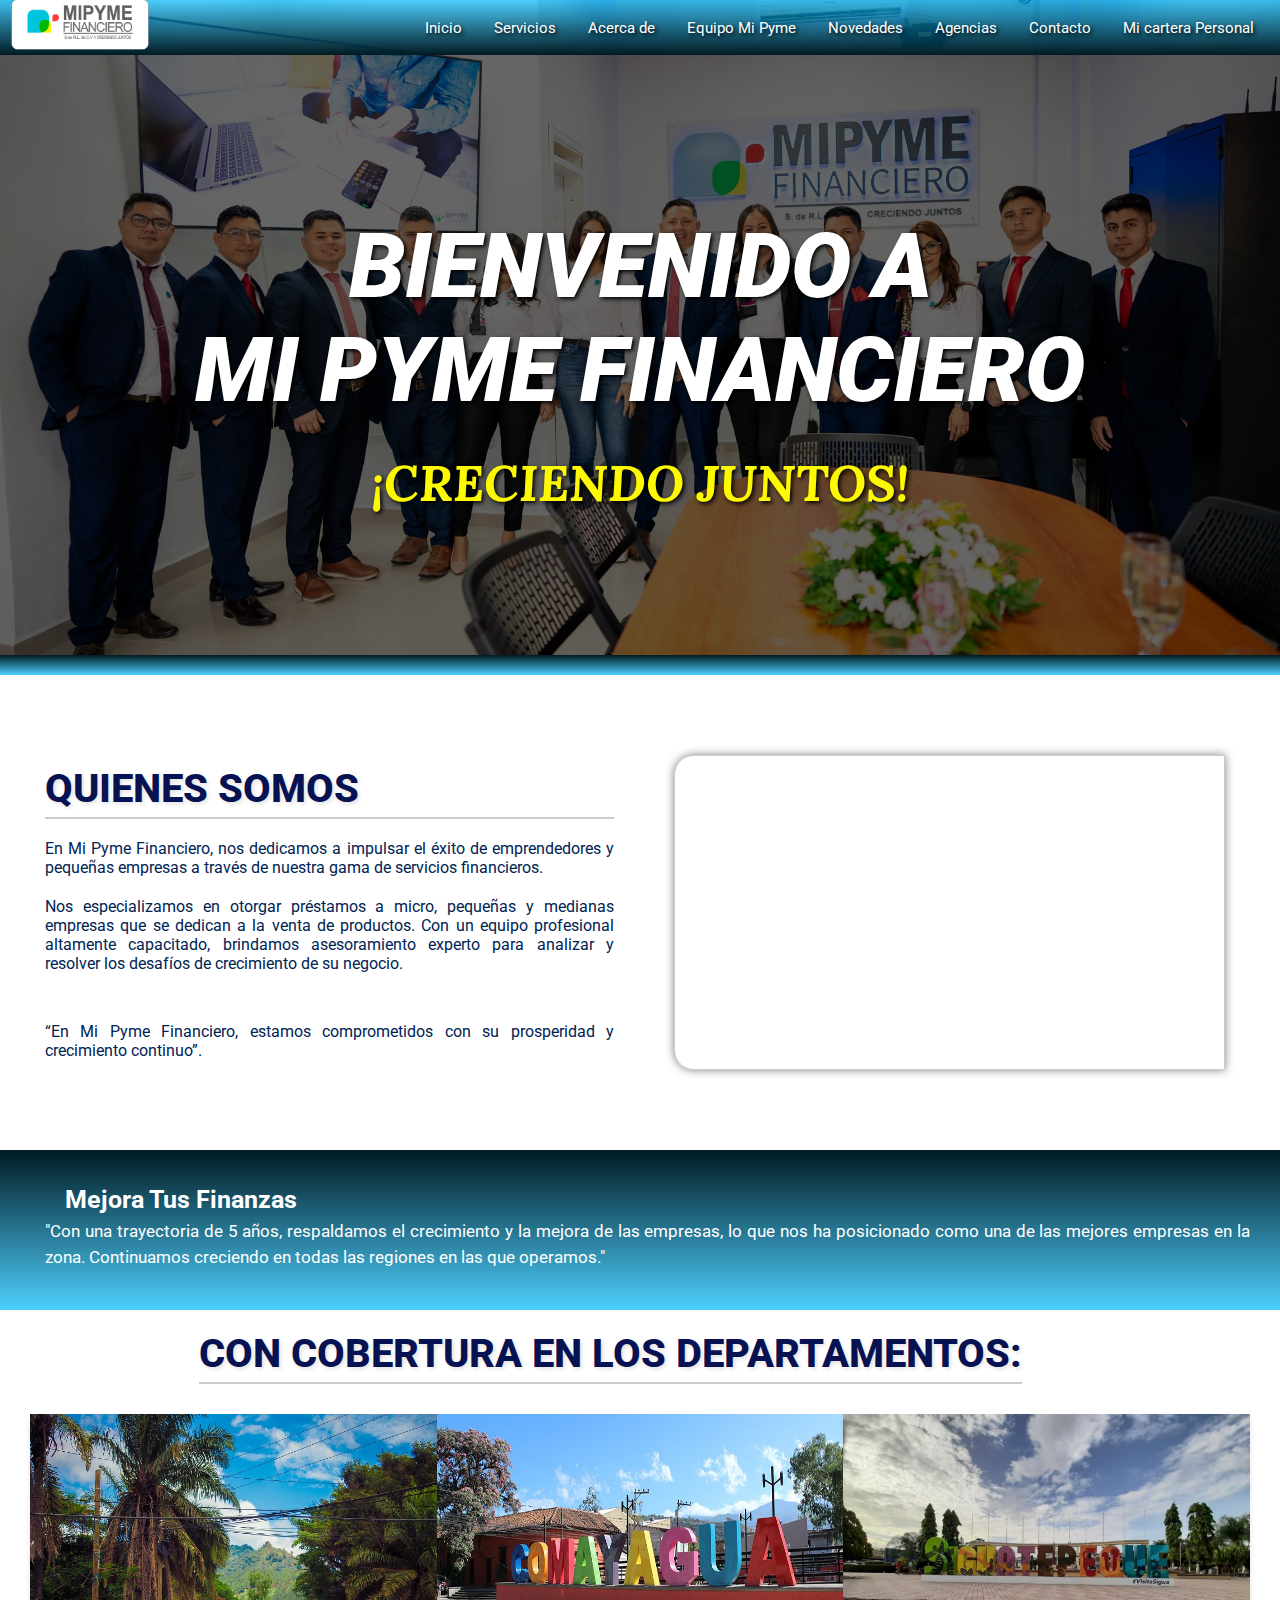
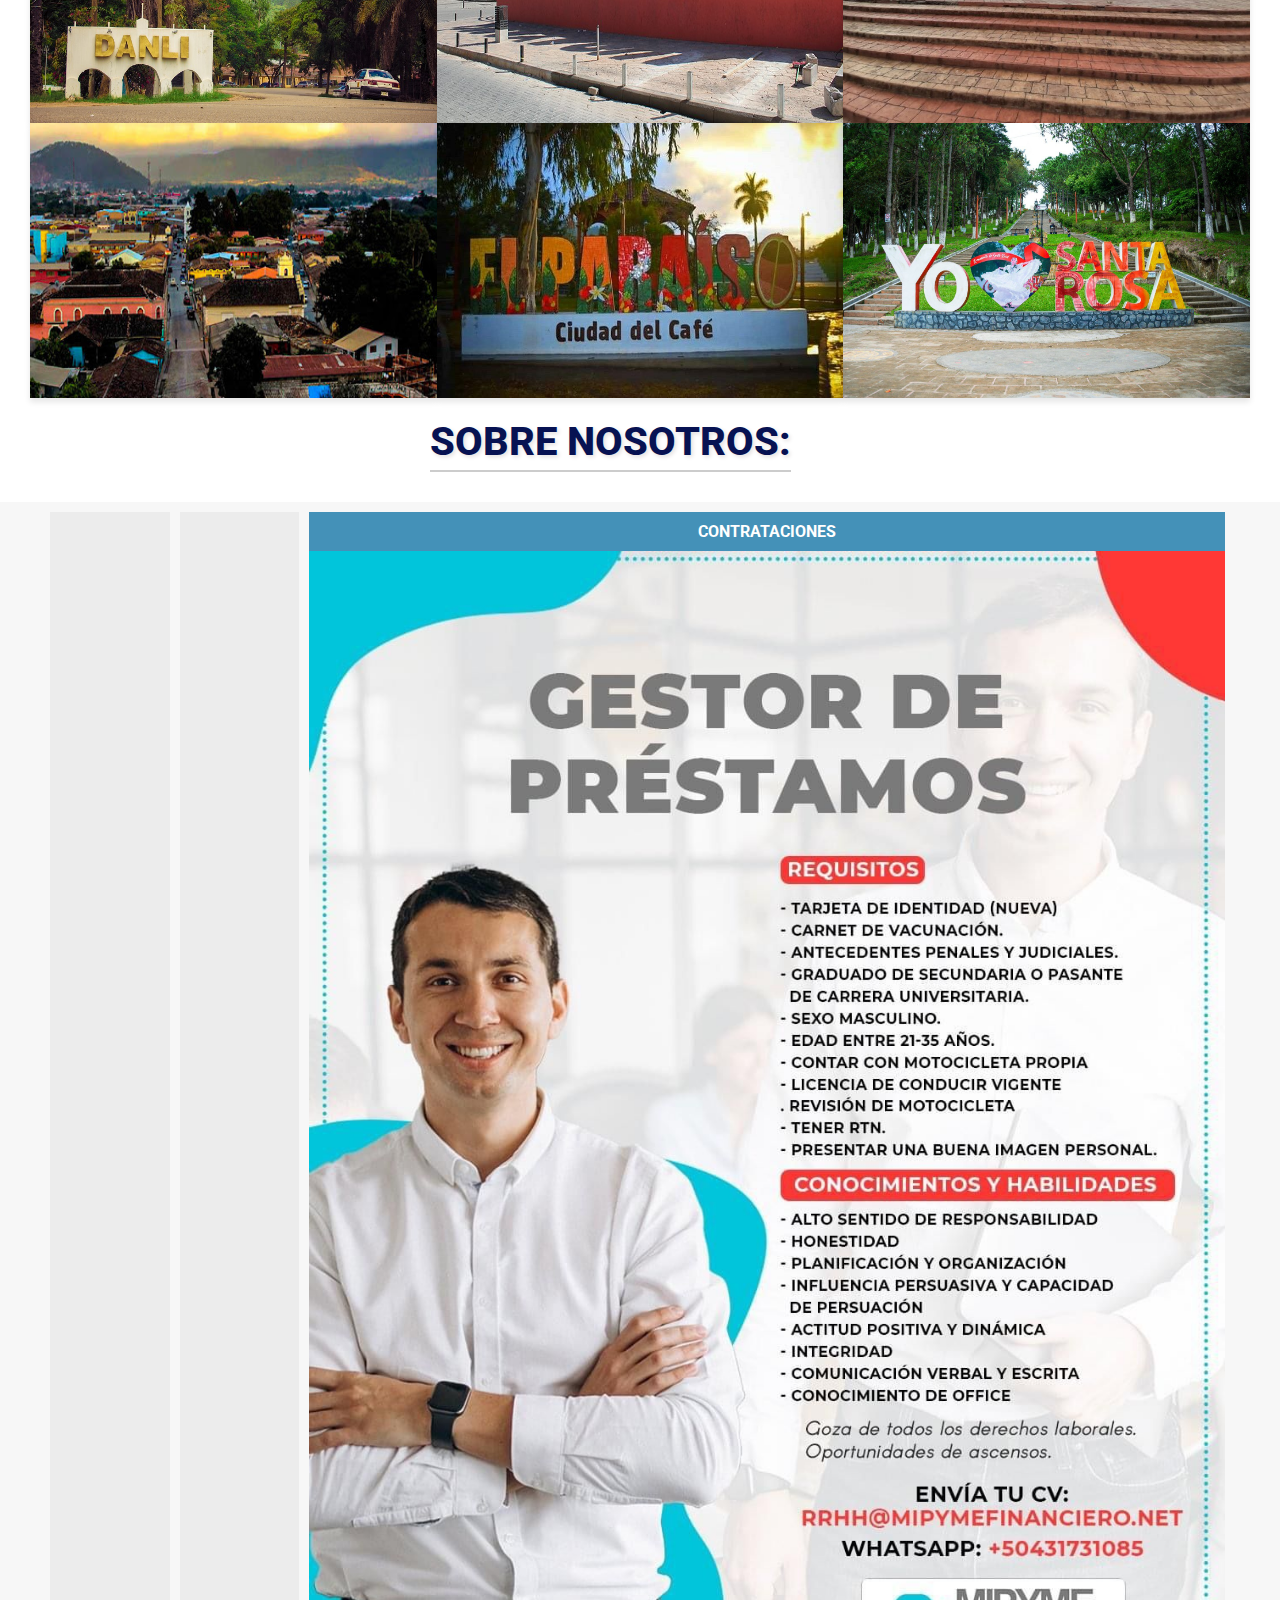
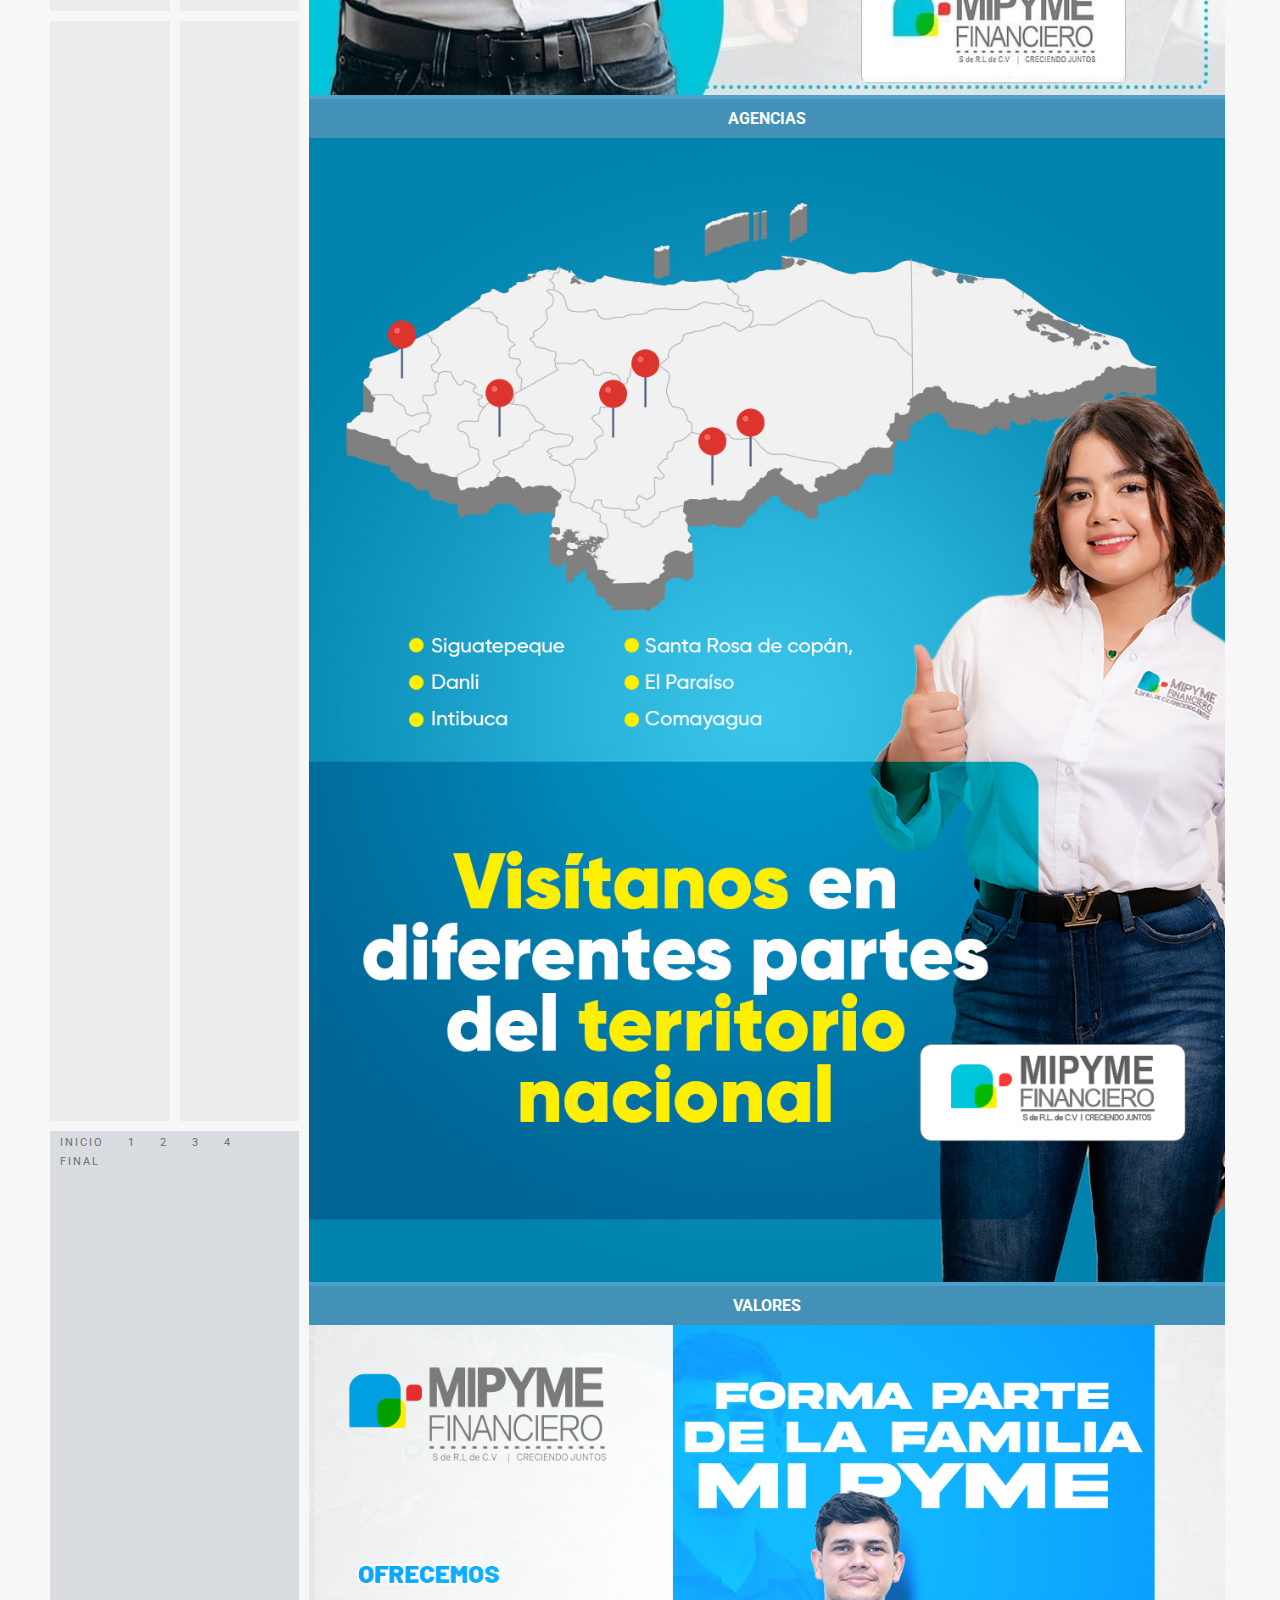
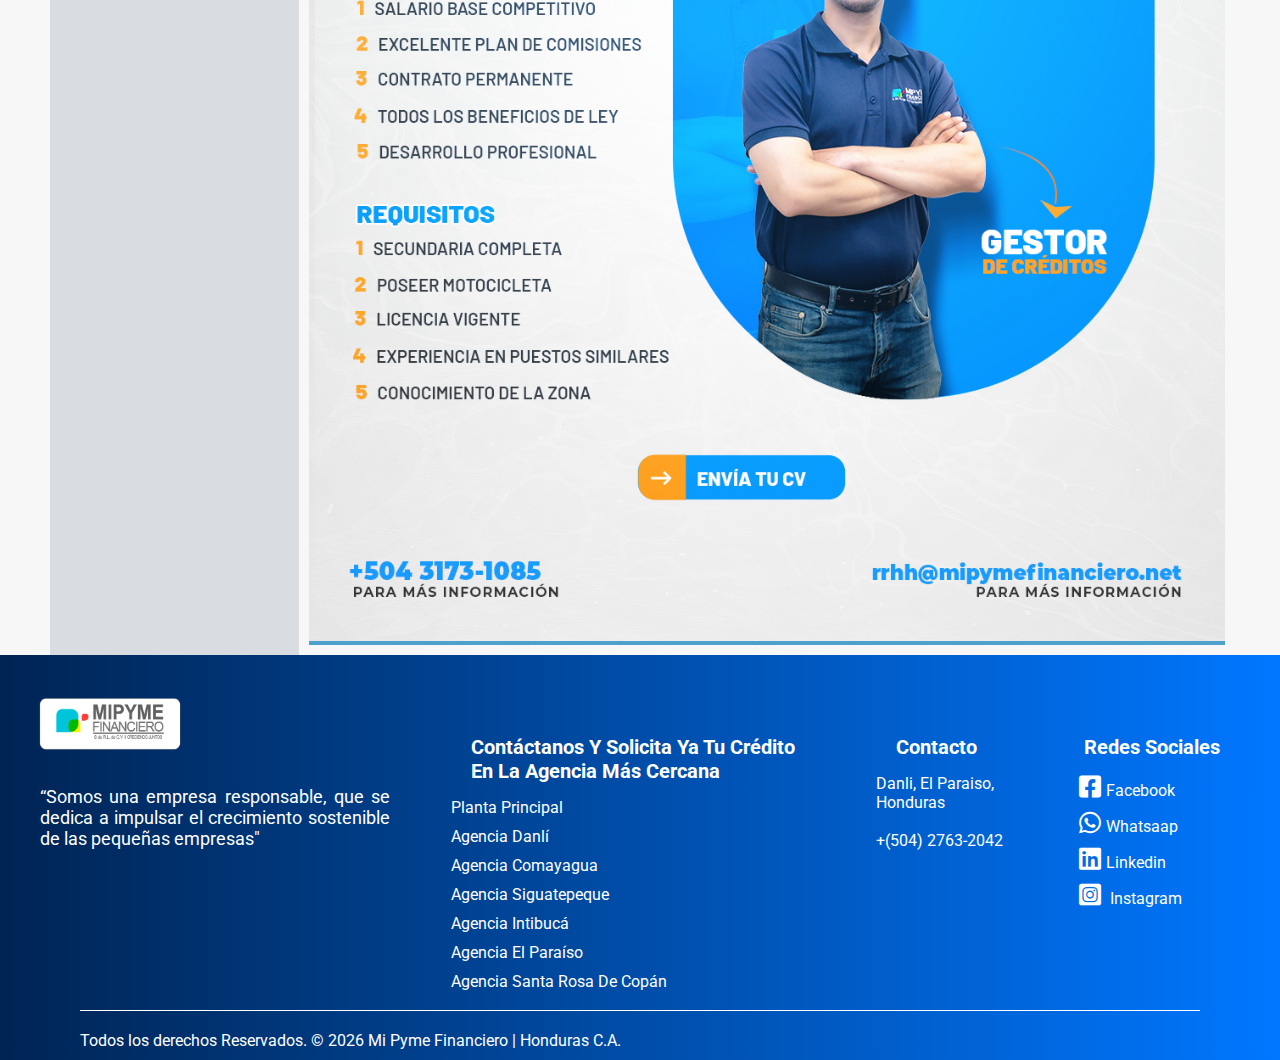
==== commit b7960eaa: "Agregado seccion novedades y Equipo" ====
--- a/index.html
+++ b/index.html
@@ -40,16 +40,16 @@
                                     <li><a href="#">Nuestros Clientes</a></li>
                                 </ul>
                             </li>
-                            <li><a href="#">Equipo Mi Pyme</a></li>
-                            <li><a href="#">Novedades</a></li>
+                            <li><a href="EquipoMiPyme.html">Equipo Mi Pyme</a></li>
+                            <li><a href="Novedades.html">Novedades</a></li>
                             <li><a href="agencias.html">Agencias</a>
                                 <ul>
                                     <li><a href="danli.html">Danlí</a></li>
-                                    <li><a href="#">Comayagua</a></li>
-                                    <li><a href="#">Siguatepeque</a></li>
-                                    <li><a href="#">Intibucá</a></li>
-                                    <li><a href="#">El Paraíso</a></li>
-                                    <li><a href="#">Santa Rosa De Copán</a></li>
+                                    <li><a href="Comayagua.html">Comayagua</a></li>
+                                    <li><a href="Siguatepeque.html">Siguatepeque</a></li>
+                                    <li><a href="Intibuca.html">Intibucá</a></li>
+                                    <li><a href="ElParaiso.html">El Paraíso</a></li>
+                                    <li><a href="SantaRosa.html">Santa Rosa De Copán</a></li>
                                 </ul>
                             </li>
                             <li><a href="Contactos.html">Contacto </a></li>
@@ -72,35 +72,121 @@
              </svg>
             </div>-->
         </header>
+        <section class="texto-movido">
+           
+        </section>
+
+        <!--CONTENEDOR PARA COLOCAR UN VIDEO-->
+        <div class="container">
+            <div class="content-section">
+              <h2>Quienes Somos</h2>
+              <p class="parra">
+                En Mi Pyme Financiero, nos dedicamos a impulsar el éxito de emprendedores y pequeñas empresas a través de nuestra gama de servicios financieros. </p>
+                <p class="parra"> Nos especializamos en otorgar préstamos a micro, pequeñas y medianas empresas que se dedican a la venta de productos. Con un equipo profesional altamente capacitado, brindamos asesoramiento experto para analizar y resolver los desafíos de crecimiento de su negocio. </p>
+                <br>
+                <p class="parraf"> “En Mi Pyme Financiero, estamos comprometidos con su prosperidad y crecimiento continuo”.</p>
+            </div>
+            <div class="video-section">
+              <video autoplay loop muted>
+                <source src="videos/mision.mp4" type="video/mp4">
+                Tu navegador no soporta el elemento de video.
+              </video>
+            </div>
+          </div>
+          <!--CONTENEDOR PARA SECCION DE SEPARACION-->
+          <section class="finanzas-section">
+            <div class="content">
+                <h3>Mejora Tus Finanzas</h3>
+                <p>"Con una trayectoria de 5 años, respaldamos el crecimiento y la mejora de las  empresas, lo que nos ha posicionado como una de las mejores empresas en la zona. Continuamos creciendo en todas las regiones en las que operamos."</p>
+            </div>
+        </section>
+        
+          <!--SECCION DE DEPARTAMENTOS-->
+          <div class="content-section2">
+            <h2>CON COBERTURA EN LOS DEPARTAMENTOS: </h2>
+          </div>
+   
+    <section class="servicios">
+        <div class="servicio" id="pago-diario">
+            <img src="img/agencias/danli/Danlí-1.jpg" alt="Danli">
+            <div class="overlay">
+                <h3>DANLÍ</h3>
+            </div>
+        </div>
+        
+        <div class="servicio" id="pago-semanal">
+            <img src="img/agencias/comayagua/Comayagua.jpg" alt="comayagua">
+            <div class="overlay">
+                <h3>COMAYAGUA</h3>
+            </div>
+        </div>
+
+        <div class="servicio" id="Prestamos">
+            <img src="img/agencias/siguatepeque/Siguatepeque.jpg" alt="siguatepeque">
+            <div class="overlay">
+                <h3>SIGUATEPEQUE</h3>
+            </div>
+        </div>
+        <div class="servicio" id="refinanciamiento">
+            <img src="img/agencias/intibuca/INTIBUCA.jpg" alt="intibucá">
+            <div class="overlay">
+                <h3>INTIBUCÁ</h3>
+            </div>
+        </div>
+        <div class="servicio" id="recaudacion">
+            <img src="img/agencias/paraiso/EL PARAISO.jpg" alt="El Paraiso">
+            <div class="overlay">
+                <h3>EL PARAISO</h3>
+            </div>
+        </div>
+        <div class="servicio" id="Desembolsos">
+            <img src="img/agencias/santaRosa/SANTA-ROSA-DE-COPAN.jpg" alt="Santa Rosa">
+            <div class="overlay">
+                <h3>SANTA ROSA DE COPÁN</h3>
+            </div>
+        </div>
+    </section>
+
+
+        <!--CREACION DE LA SECCION DE ARTICULOS-->
+        <div class="content-section2">
+            <h2>SOBRE NOSOTROS: </h2>
+          </div>
+
         <section class="section margen-interno">
             <div class="articulos">
                 <article class="article">
                     <img src="img/Equipo1.jpg" alt="">
-                    <h3>13 de abril del 2024</h3>
-                    <h2>Nuestro equipo</h2>
-                    <p>Lorem ipsum dolor sit amet consectetur, adipisicing elit. Officiis dolorum unde facilis asperiores, commodi itaque veritatis deserunt. Quia enim fugit iusto, harum non nostrum doloremque porro laudantium quasi unde odit.</p>
-                    <a href="#">Leer más...</a>
+                    <div class="contenido">
+                       
+                        <h2>Nuestro equipo</h2>
+                        <p>Lorem ipsum dolor sit amet consectetur, adipisicing elit. Officiis dolorum unde facilis asperiores, commodi itaque veritatis deserunt. Quia enim fugit iusto, harum non nostrum doloremque porro laudantium quasi unde odit.</p>
+                        <a href="#" class="boton-leer">Leer más...</a>
+                    </div>
                 </article>
                 <article class="article">
                     <img src="img/Equipo4.jpg" alt="">
-                    <h3>13 de abril del 2024</h3>
-                    <h2>Responsabilidad</h2>
-                    <p>Lorem ipsum dolor sit amet consectetur, adipisicing elit. Officiis dolorum unde facilis asperiores, commodi itaque veritatis deserunt. Quia enim fugit iusto, harum non nostrum doloremque porro laudantium quasi unde odit.</p>  
-                    <a href="#">Leer más...</a>
+                    <div class="contenido">
+                        <h2>Responsabilidad</h2>
+                        <p>Lorem ipsum dolor sit amet consectetur, adipisicing elit. Officiis dolorum unde facilis asperiores, commodi itaque veritatis deserunt. Quia enim fugit iusto, harum non nostrum doloremque porro laudantium quasi unde odit.</p>  
+                        <a href="#" class="boton-leer">Leer más...</a>
+                    </div>
                 </article>
                 <article class="article">
                     <img src="img/Equipo2.jpg" alt="">
-                    <h3>13 de abril del 2024</h3>
-                    <h2>Solidaridad</h2>
-                    <p>Lorem ipsum dolor sit amet consectetur, adipisicing elit. Officiis dolorum unde facilis asperiores, commodi itaque veritatis deserunt. Quia enim fugit iusto, harum non nostrum doloremque porro laudantium quasi unde odit.</p>
-                    <a href="#">Leer más...</a>
+                    <div class="contenido">
+                        <h2>Solidaridad</h2>
+                        <p>Lorem ipsum dolor sit amet consectetur, adipisicing elit. Officiis dolorum unde facilis asperiores, commodi itaque veritatis deserunt. Quia enim fugit iusto, harum non nostrum doloremque porro laudantium quasi unde odit.</p>
+                        <a href="#" class="boton-leer">Leer más...</a>
+                    </div>
                 </article>
                 <article class="article">
                     <img src="img/Equipo3.jpg" alt="">
-                    <h3>13 de abril del 2024</h3>
-                    <h2>compromiso</h2>
-                    <p>Lorem ipsum dolor sit amet consectetur, adipisicing elit. Officiis dolorum unde facilis asperiores, commodi itaque veritatis deserunt. Quia enim fugit iusto, harum non nostrum doloremque porro laudantium quasi unde odit.</p>
-                    <a href="#">Leer más...</a>
+                    <div class="contenido">
+                        <h2>compromiso</h2>
+                        <p>Lorem ipsum dolor sit amet consectetur, adipisicing elit. Officiis dolorum unde facilis asperiores, commodi itaque veritatis deserunt. Quia enim fugit iusto, harum non nostrum doloremque porro laudantium quasi unde odit.</p>
+                        <a href="#" class="boton-leer">Leer más...</a>
+                    </div>
                 </article>
                 <nav class="navegacion">
                     <a href="#">Inicio</a>
@@ -159,12 +245,12 @@
                                     </p>           
                 </div>
     
-                <div class="box__footer">
+                <div class="box__footer redes-sociales">
                     <h2>Redes Sociales</h2>
-                    <a href="https://www.facebook.com/mipymefinancierohn"> <i class="fab fa-facebook-square"></i>Facebook</a>
-                    <a href="https://wa.me/50431731085?text=Me%20interesa%20su%20servicio"><i class="fab fa-whatsapp"></i>Whatsaap</a>
-                    <a href="https://hn.linkedin.com/company/mi-pyme-financiero-s-de-r-l-de-c-v"><i class="fab fa-linkedin"></i>Linkedin </a>
-                    <a href="https://instagram.com/mipymefinanciero?igshid=YmMyMTA2M2Y="><i class="fab fa-instagram-square"></i> Instagram</a>
+                    <a href="https://www.facebook.com/mipymefinancierohn"  class="facebook"> <i class="fab fa-facebook-square"></i>Facebook</a>
+                    <a href="https://wa.me/50431731085?text=Me%20interesa%20su%20servicio" class="whatsapp"><i class="fab fa-whatsapp"></i>Whatsaap</a>
+                    <a href="https://hn.linkedin.com/company/mi-pyme-financiero-s-de-r-l-de-c-v" class="Linkedin"><i class="fab fa-linkedin"></i>Linkedin </a>
+                    <a href="https://instagram.com/mipymefinanciero?igshid=YmMyMTA2M2Y=" class="instagram"><i class="fab fa-instagram-square"></i> Instagram</a>
                 </div>
     
             </div>
--- a/CSS/estilos.css
+++ b/CSS/estilos.css
@@ -212,74 +212,266 @@
                 color: #fff700;
                 text-shadow: 2px 2px 4px #0a0a0a;
             }
-
-    .section{
+            
+         
+
+/*SECCION PARA COLOCAR UN VIDEO*/
+.texto-movido{
+    background: linear-gradient(to top, #00bbffb2, rgb(1, 27, 34));
+    padding: 10px;
+    text-align: justify;
+}  
+.container {
+    display: flex;
+    justify-content: space-between;
+    padding: 80px 55px;
+  }
+  
+  .content-section {
+    flex: 1;
+    padding-right: 20px; /* Padding a la derecha */
+    margin-right: 50px; 
+  }
+  .content-section h2{
+    margin: 10px -10px; /* Margen negativo para compensar la justificación */
+    font-size: 40px;
+    color: #071252;
+    text-shadow: 2px 2px 4px #e4e0e0;
+    text-transform: uppercase;
+    font-weight: 800;
+    border-bottom: 2px solid #ccc; /* Línea delgada de color gris */
+    padding-bottom: 5px; /* Espacio adicional bajo el h2 */
+  }
+   .parra {
+    color: #002454;
+    font-size: 16px;
+    text-align: justify;
+    margin: 20px -10px; /* Margen negativo para compensar la justificación */
+  }
+  .parraf {
+    color: #002454;
+    top: 20px;
+    font-size: 16px;
+    text-align: justify;
+    margin: 10px -10px; /* Margen negativo para compensar la justificación */
+  }
+
+  .video-section {
+    flex: 1;
+    position: relative;
+    border: 1px solid rgba(0, 0, 0, 0.2); /* Color del borde */
+    border-radius: 20px 0 0 20px; /* Bordes redondeados */
+    overflow: hidden; /* Para que el borde redondeado no se vea cortado */
+    box-shadow: 0px 0px 10px rgba(0, 0, 0, 0.5); /* Sombra */
+  }
+  
+  .video-section video {
+    width: 100%;
+    height: 100%;
+    object-fit: cover; /* Para ajustar el tamaño del video al contenedor */
+    border-radius: 20px 0 0 20px; /* Bordes redondeados */
+  }
+  
+  
+/*SECCION DE DIVISION DE COLOR AZUL*/
+.finanzas-section {
+    background: linear-gradient(to top, #00bbffb2, rgb(1, 27, 34));
+    padding: 30px;
+    text-align: justify;
+}
+
+.finanzas-section .content {
+    max-width: 100%;
+    margin: 0 auto;
+    margin-left: 15px;
+}
+
+.finanzas-section h3 {
+    margin-top: 5px;
+    font-size: 25px;
+    margin-bottom: -5px; /* Espacio inferior para separar del párrafo */
+    
+}
+
+.finanzas-section p {
+color: #ffffff;
+    font-size: 17px;
+    margin-right: 10px;
+    line-height: 1.5;
+    margin: 10px 0px; /* Elimina el margen predeterminado del párrafo */
+}
+
+/*SECCION DE DEPARTAMENTOS*/
+.content-section2 {
+    margin: 10px;
+    padding-right: 20px; /* Padding a la derecha */
+    margin-right: 50px;
+}
+
+.content-section2 h2 {
+    font-size: 40px;
+    color: #071252;
+    text-shadow: 2px 2px 4px #e4e0e0;
+    text-transform: uppercase;
+    font-weight: 800;
+    border-bottom: 2px solid #ccc; /* Línea delgada de color gris */
+    padding-bottom: 5px; /* Espacio adicional bajo el h2 */
+    margin: 10px auto; /* Centra el h2 horizontalmente */
+    max-width: fit-content; /* Ajusta el ancho máximo del h2 al contenido */
+    margin-bottom: 20px; /* Márgenes inferiores */
+}
+
+.servicios {
+    display: grid;
+    grid-template-columns: repeat(3, 1fr);
+    gap: 0px;
+    margin:0px 30px auto;
+    max-width: 100%;
+}
+
+.servicio {
+    position: relative;
+    
+    overflow: hidden;
+    box-shadow: 0 4px 6px rgba(0, 0, 0, 0.1);
+}
+
+.servicio img {
+    width: 100%;
+    height: 100%;
+    transition: transform 0.3s ease;
+}
+
+.servicio .overlay {
+    position: absolute;
+    top: 0;
+    left: 0;
+    width: 100%;
+    height: 100%;
+    background-color: rgba(0, 0, 0, 0.5);
+    display: flex;
+    justify-content: center;
+    align-items: center;
+    opacity: 0;
+    transition: opacity 0.3s ease;
+}
+
+.servicio:hover .overlay {
+    opacity: 1;
+}
+
+.servicio:hover img {
+    transform: scale(1.1);
+}
+
+.servicio h3 {
+    color: white;
+    font-size: 20px;
+    text-align: center;
+    margin: 0;
+    padding: 10px;
+}
+
+/*CREACION DE LA SECCION DE LOS ARTICULOS*/
+
+.section {
     background: #f7f7f7;
     display: flex;
-    
-    }
-        .articulos{
-            background: #f7f7f7;
-            flex: 2 1 auto;
-            display: flex;
-            flex-flow: row wrap;
-
-        }
-          
-            .article{             
-                flex: 1 1 40%;
-                color: #e6dcdc;
-                font-size: 12px;
-                letter-spacing: 1;
-                margin: 10px 10px 0 0px;
-                flex: 1 1 45%;
-                background: #ececec;
-                
-            }
-            .article img{
-                width: 100%;
-            }           
-            .article a{
-                color: #fff;
-                font-size: 13px;
-                padding: 10px ;
-                background: rgba(0,0,0,.5);
-                margin: 0px 0;
-                display: inline-block; /*Esto nos ayuda que la cajita se convierta en un boton*/
-            }
-            .article a:hover{
-                background-color: #000;
-                color: #2dceff;
-            }
-            h3{
-                text-shadow: 2px 2px 4px #0a0a0a;
-                font-weight: 500;
-                font-style: normal;
-                color: #fff;
-                font-size: 13px;
-                padding: 10px 0px;
-                margin-top: -80px;
-            }
-            .article h3:hover{
-                color: #f6f945;
-            }
-            h2{
-                text-shadow: 2px 2px 4px #0a0a0a;
-                font-weight: 900;
-                font-style: normal;
-                font-size: 25px;
-                text-transform: uppercase;/*LA OPCION UPPERCASE ES PARA PONER EL TITULO EN MAYUSCULA*/
-                padding: 0px 0 10px 0;             
-                color: #ffffff;
-            }
-            .article h2:hover{
-                color: #f6f945;
-            }
-            p{
-                color: rgb(32, 32, 32);
-                padding: 10px 0 10px 0;      
-                
-            }
+}
+
+.articulos {
+    background: #f7f7f7;
+    flex: 2 1 auto;
+    display: flex;
+    flex-flow: row wrap;
+}
+
+.article {
+    flex: 1 1 45%;
+    color: #e6dcdc;
+    font-size: 12px;
+    letter-spacing: 1;
+    margin: 10px 10px 0 0px;
+    background: #ececec;
+    position: relative;
+    overflow: hidden; /* Ocultar el contenido que está fuera del contenedor */
+    transition: filter 0.3s; /* Transición suave para el filtro de imagen */
+}
+
+.article img {
+    width: 100%;
+    transition: filter 0.3s; /* Transición suave para el filtro de imagen */
+}
+
+.article:hover img {
+    filter: brightness(0.7); /* Oscurecer la imagen al pasar el cursor */
+}
+
+.contenido {
+    position: absolute;
+    top: 0;
+    left: 0;
+    width: 100%; /* Ajustar al ancho completo de la imagen */
+    height: 100%; /* Ajustar al alto completo de la imagen */
+    text-align: center; /* Centrar el contenido */
+    opacity: 0; /* Ocultar el contenido por defecto */
+    transition: opacity 0.3s; /* Transición suave para la opacidad */
+    background-color: rgba(0, 26, 50, 0.8); /* Fondo oscuro */
+    padding: 20px; /* Margen dentro de la imagen */
+    box-sizing: border-box; /* Incluir el padding en el tamaño total */
+    display: flex; /* Alinear contenido en el centro */
+    flex-direction: column; /* Alinear contenido en el centro */
+    justify-content: center; /* Alinear contenido en el centro */
+}
+
+
+.contenido .boton-leer {
+    display: flex;
+    justify-content: center;
+    width: 100px;
+    padding: 3px 6px; /* Reducimos el tamaño del botón */
+    margin-top: 30px; /* Margen superior */
+    background-color: yellow;
+    border-radius: 3px;
+    color: black;
+    text-decoration: none;
+    transition: background-color 0.3s ease, transform 0.3s ease; /* Agregamos transición para el fondo y la transformación */
+}
+
+.contenido .boton-leer:hover {
+    background-color: #00ccff;
+    transform: scale(1.1); /* Escala al pasar el cursor */
+}
+
+.article img {
+    width: 100%;
+    transition: filter 0.3s, transform 0.3s; /* Agregamos transición para la escala */
+}
+
+.article:hover img {
+    filter: brightness(0.7); /* Oscurecer la imagen al pasar el cursor */
+    transform: scale(1.1); /* Escala al pasar el cursor */
+}
+
+
+.article:hover .contenido {
+    opacity: 1; /* Mostrar el contenido al pasar el cursor */
+}
+
+h3, h2 {
+    color: #fff;
+    margin: 20px;
+}
+
+h2 {
+    font-size: 25px;
+}
+
+p {
+    color: #fff;
+    text-align: justify;
+}
+
            
             .navegacion{
                 background: #d9dce0;
@@ -429,9 +621,9 @@
     height: 16px;
     width: 3px;
     position: absolute;
-    top: 0px;
+    top: 3px;
     left: -10px;
-    background-color: rgb(150, 4, 4);
+    background-color: rgb(0, 255, 234);
     transition: 0.5s ease;
     opacity: 0;
   }
@@ -441,8 +633,52 @@
   }
   .box__footer a:hover {
     transform: translateX(-8px);
-    color: rgb(2, 225, 255);
-  }
+    color: rgb(255, 217, 0);
+  }
+
+    .redes-sociales{
+    position: relative; /* Establece la posición relativa */
+    margin: 0 0px; /* Espacio entre los iconos de las redes sociales */
+    transition: color 0.3s, transform 0.3s; /* Transiciones suaves para el color y la escala */
+    }
+    .facebook{
+        margin: 0px 10px;
+        color: #0a74ee;
+    }
+    .instagram{
+        margin: 0px 10px;
+        color: #E4405F;
+    }
+    .Linkedin{
+        margin: 0px 10px;
+        color: #d6e6f8;
+    }
+    .whatsapp{
+        margin: 0px 10px;
+        color: #01b534;
+    }
+
+    /* Efecto de escala al pasar el mouse */
+    .redes-sociales a:hover {
+    transform: scale(1.2); /* Escala el icono al 130% del tamaño original */
+    }
+
+    /* Cambio de color al pasar el mouse */
+    .redes-sociales .facebook:hover {
+    color: #00264e; /* Cambia el color al pasar el mouse */
+    }
+
+    .redes-sociales .instagram:hover {
+    color: #9b2400; /* Cambia el color al pasar el mouse */
+    }
+
+    .redes-sociales .whatsapp:hover {
+    color: #55e203; /* Cambia el color al pasar el mouse */
+    }
+    .redes-sociales .Linkedin:hover{
+        color: #03e2e2; /* Cambia el color al pasar el mouse */
+    }
+
  
  .locacion{
     margin-top: 10px;
